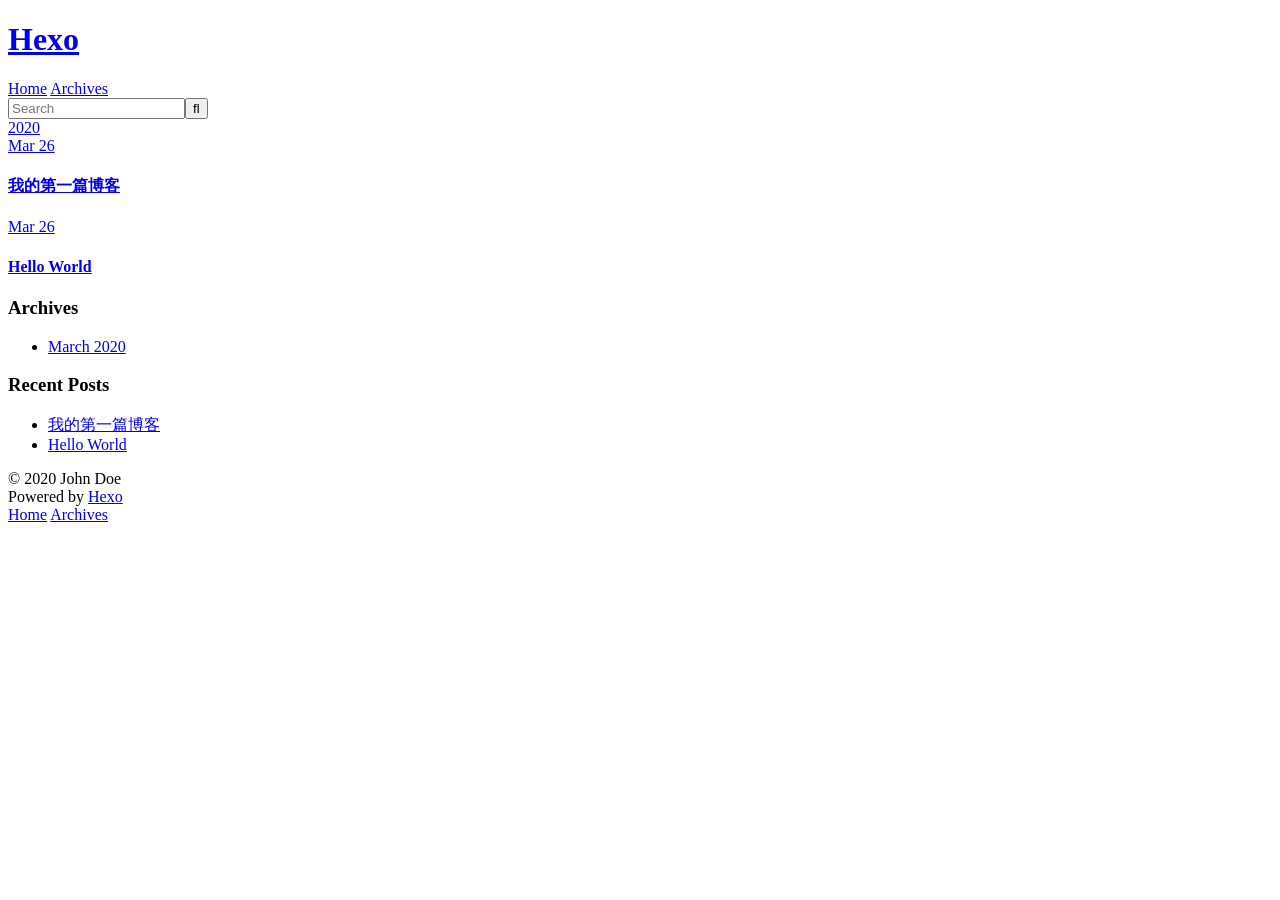
==== archives/index.html @ c248e0e6 "Site updated: 2020-03-26 23:31:23" ====
<!DOCTYPE html>
<html>
<head>
  <meta charset="utf-8">
  

  
  <title>Archives | Hexo</title>
  <meta name="viewport" content="width=device-width, initial-scale=1, maximum-scale=1">
  <meta property="og:type" content="website">
<meta property="og:title" content="Hexo">
<meta property="og:url" content="http://yoursite.com/archives/index.html">
<meta property="og:site_name" content="Hexo">
<meta property="og:locale" content="en_US">
<meta property="article:author" content="John Doe">
<meta name="twitter:card" content="summary">
  
    <link rel="alternate" href="/atom.xml" title="Hexo" type="application/atom+xml">
  
  
    <link rel="icon" href="/favicon.png">
  
  
    <link href="//fonts.googleapis.com/css?family=Source+Code+Pro" rel="stylesheet" type="text/css">
  
  
<link rel="stylesheet" href="/css/style.css">

<meta name="generator" content="Hexo 4.2.0"></head>

<body>
  <div id="container">
    <div id="wrap">
      <header id="header">
  <div id="banner"></div>
  <div id="header-outer" class="outer">
    <div id="header-title" class="inner">
      <h1 id="logo-wrap">
        <a href="/" id="logo">Hexo</a>
      </h1>
      
    </div>
    <div id="header-inner" class="inner">
      <nav id="main-nav">
        <a id="main-nav-toggle" class="nav-icon"></a>
        
          <a class="main-nav-link" href="/">Home</a>
        
          <a class="main-nav-link" href="/archives">Archives</a>
        
      </nav>
      <nav id="sub-nav">
        
          <a id="nav-rss-link" class="nav-icon" href="/atom.xml" title="RSS Feed"></a>
        
        <a id="nav-search-btn" class="nav-icon" title="Search"></a>
      </nav>
      <div id="search-form-wrap">
        <form action="//google.com/search" method="get" accept-charset="UTF-8" class="search-form"><input type="search" name="q" class="search-form-input" placeholder="Search"><button type="submit" class="search-form-submit">&#xF002;</button><input type="hidden" name="sitesearch" value="http://yoursite.com"></form>
      </div>
    </div>
  </div>
</header>
      <div class="outer">
        <section id="main">
  
  
    
    
      
      
      <section class="archives-wrap">
        <div class="archive-year-wrap">
          <a href="/archives/2020" class="archive-year">2020</a>
        </div>
        <div class="archives">
    
    <article class="archive-article archive-type-post">
  <div class="archive-article-inner">
    <header class="archive-article-header">
      <a href="/2020/03/26/%E6%88%91%E7%9A%84%E7%AC%AC%E4%B8%80%E7%AF%87%E5%8D%9A%E5%AE%A2/" class="archive-article-date">
  <time datetime="2020-03-26T15:12:31.000Z" itemprop="datePublished">Mar 26</time>
</a>
      
  
    <h1 itemprop="name">
      <a class="archive-article-title" href="/2020/03/26/%E6%88%91%E7%9A%84%E7%AC%AC%E4%B8%80%E7%AF%87%E5%8D%9A%E5%AE%A2/">我的第一篇博客</a>
    </h1>
  

    </header>
  </div>
</article>
  
    
    
    <article class="archive-article archive-type-post">
  <div class="archive-article-inner">
    <header class="archive-article-header">
      <a href="/2020/03/26/hello-world/" class="archive-article-date">
  <time datetime="2020-03-26T14:30:12.957Z" itemprop="datePublished">Mar 26</time>
</a>
      
  
    <h1 itemprop="name">
      <a class="archive-article-title" href="/2020/03/26/hello-world/">Hello World</a>
    </h1>
  

    </header>
  </div>
</article>
  
  
    </div></section>
  


</section>
        
          <aside id="sidebar">
  
    

  
    

  
    
  
    
  <div class="widget-wrap">
    <h3 class="widget-title">Archives</h3>
    <div class="widget">
      <ul class="archive-list"><li class="archive-list-item"><a class="archive-list-link" href="/archives/2020/03/">March 2020</a></li></ul>
    </div>
  </div>


  
    
  <div class="widget-wrap">
    <h3 class="widget-title">Recent Posts</h3>
    <div class="widget">
      <ul>
        
          <li>
            <a href="/2020/03/26/%E6%88%91%E7%9A%84%E7%AC%AC%E4%B8%80%E7%AF%87%E5%8D%9A%E5%AE%A2/">我的第一篇博客</a>
          </li>
        
          <li>
            <a href="/2020/03/26/hello-world/">Hello World</a>
          </li>
        
      </ul>
    </div>
  </div>

  
</aside>
        
      </div>
      <footer id="footer">
  
  <div class="outer">
    <div id="footer-info" class="inner">
      &copy; 2020 John Doe<br>
      Powered by <a href="http://hexo.io/" target="_blank">Hexo</a>
    </div>
  </div>
</footer>
    </div>
    <nav id="mobile-nav">
  
    <a href="/" class="mobile-nav-link">Home</a>
  
    <a href="/archives" class="mobile-nav-link">Archives</a>
  
</nav>
    

<script src="//ajax.googleapis.com/ajax/libs/jquery/2.0.3/jquery.min.js"></script>


  
<link rel="stylesheet" href="/fancybox/jquery.fancybox.css">

  
<script src="/fancybox/jquery.fancybox.pack.js"></script>




<script src="/js/script.js"></script>




  </div>
</body>
</html>
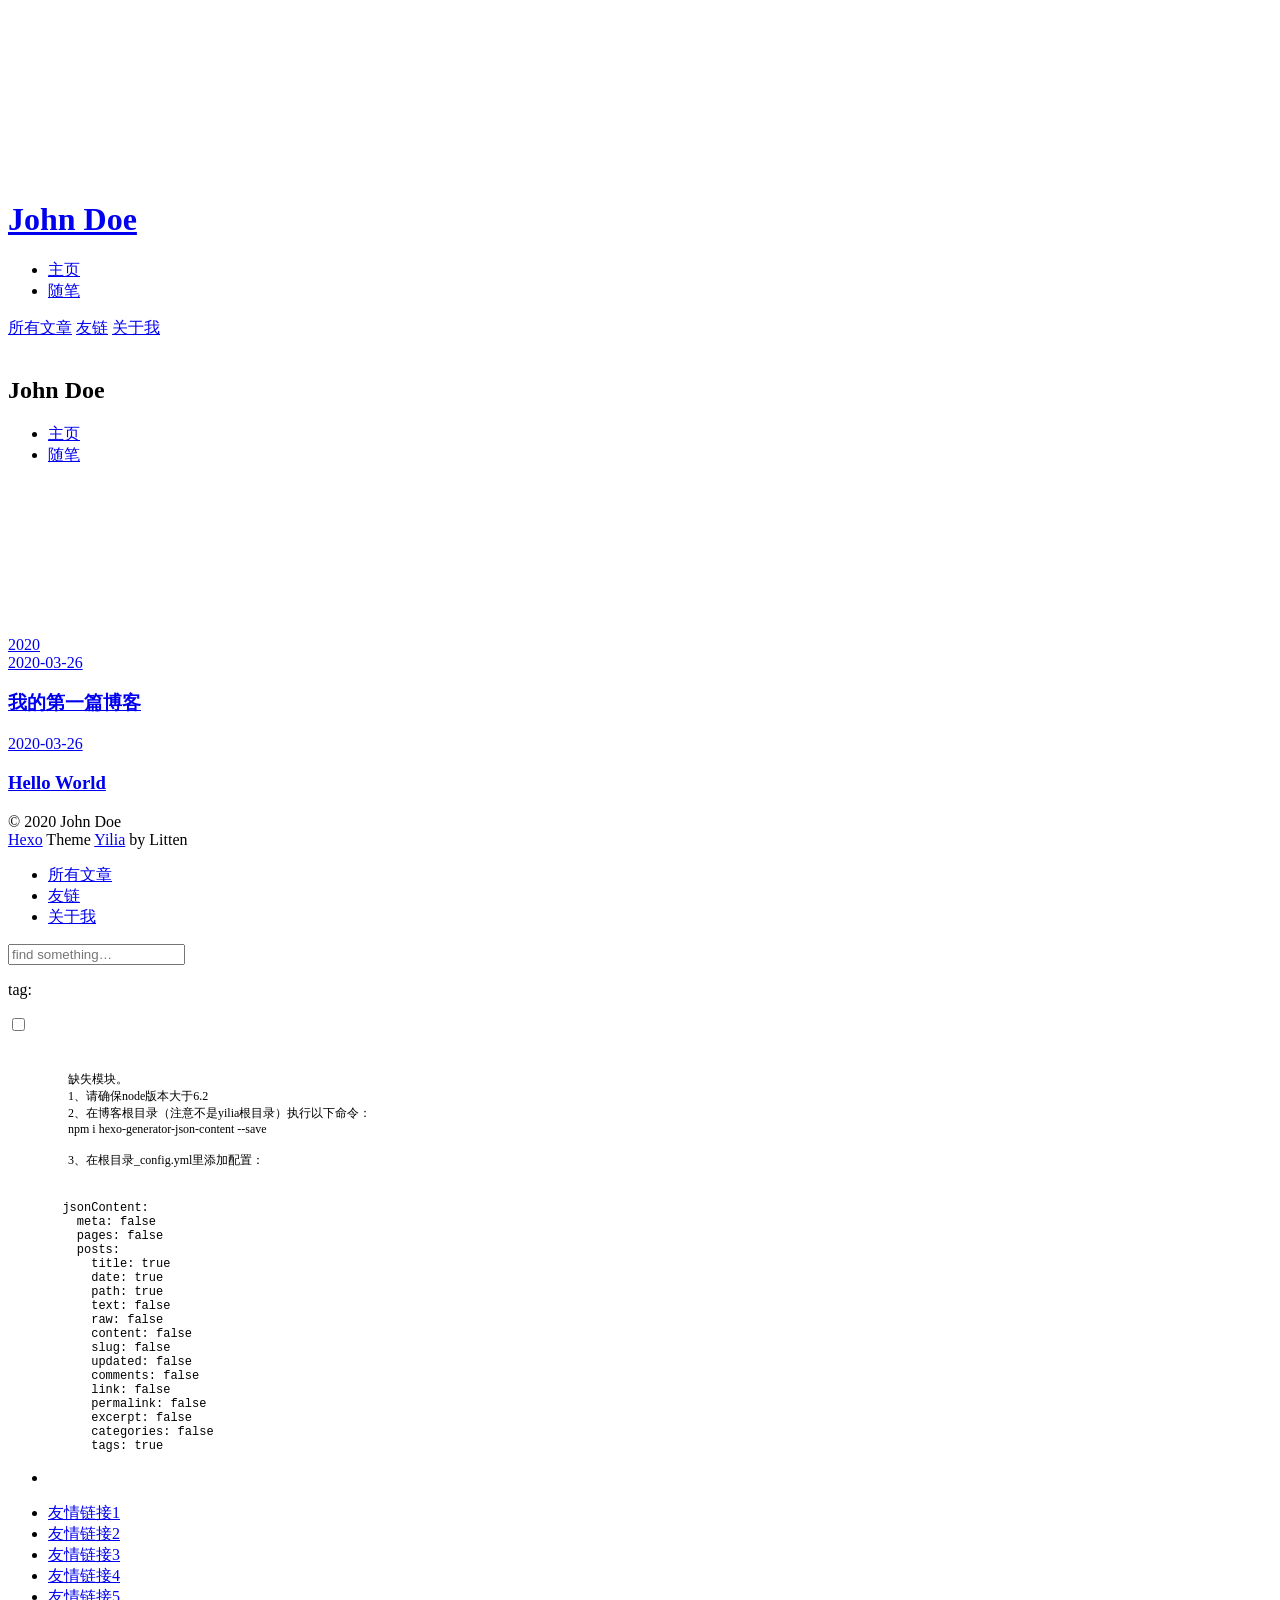
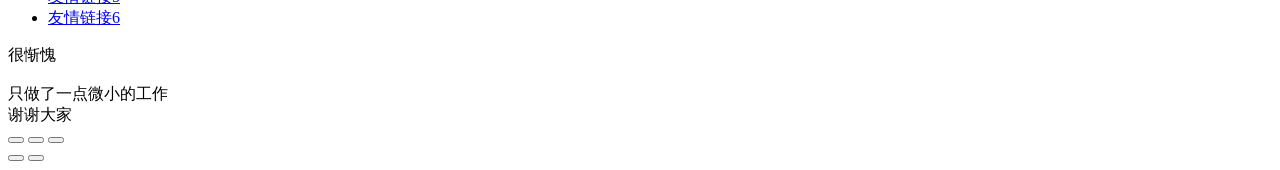
==== commit 801e8a35: "Site updated: 2020-03-26 23:58:21" ====
--- a/archives/index.html
+++ b/archives/index.html
@@ -3,8 +3,9 @@
 <head>
   <meta charset="utf-8">
   
-
-  
+  <meta name="renderer" content="webkit">
+  <meta http-equiv="X-UA-Compatible" content="IE=edge" >
+  <link rel="dns-prefetch" href="http://yoursite.com">
   <title>Archives | Hexo</title>
   <meta name="viewport" content="width=device-width, initial-scale=1, maximum-scale=1">
   <meta property="og:type" content="website">
@@ -15,54 +16,141 @@
 <meta property="article:author" content="John Doe">
 <meta name="twitter:card" content="summary">
   
-    <link rel="alternate" href="/atom.xml" title="Hexo" type="application/atom+xml">
+    <link rel="alternative" href="/atom.xml" title="Hexo" type="application/atom+xml">
   
   
     <link rel="icon" href="/favicon.png">
   
-  
-    <link href="//fonts.googleapis.com/css?family=Source+Code+Pro" rel="stylesheet" type="text/css">
-  
-  
-<link rel="stylesheet" href="/css/style.css">
+  <link rel="stylesheet" type="text/css" href="/./main.0cf68a.css">
+  <style type="text/css">
+  
+    #container.show {
+      background: linear-gradient(200deg,#a0cfe4,#e8c37e);
+    }
+  </style>
+  
+
+  
 
 <meta name="generator" content="Hexo 4.2.0"></head>
 
 <body>
-  <div id="container">
-    <div id="wrap">
-      <header id="header">
-  <div id="banner"></div>
-  <div id="header-outer" class="outer">
-    <div id="header-title" class="inner">
-      <h1 id="logo-wrap">
-        <a href="/" id="logo">Hexo</a>
-      </h1>
-      
+  <div id="container" q-class="show:isCtnShow">
+    <canvas id="anm-canvas" class="anm-canvas"></canvas>
+    <div class="left-col" q-class="show:isShow">
+      
+<div class="overlay" style="background: #4d4d4d"></div>
+<div class="intrude-less">
+	<header id="header" class="inner">
+		<a href="/" class="profilepic">
+			<img src="" class="js-avatar">
+		</a>
+		<hgroup>
+		  <h1 class="header-author"><a href="/">John Doe</a></h1>
+		</hgroup>
+		
+
+		<nav class="header-menu">
+			<ul>
+			
+				<li><a href="/">主页</a></li>
+	        
+				<li><a href="/tags/%E9%9A%8F%E7%AC%94/">随笔</a></li>
+	        
+			</ul>
+		</nav>
+		<nav class="header-smart-menu">
+    		
+    			
+    			<a q-on="click: openSlider(e, 'innerArchive')" href="javascript:void(0)">所有文章</a>
+    			
+            
+    			
+    			<a q-on="click: openSlider(e, 'friends')" href="javascript:void(0)">友链</a>
+    			
+            
+    			
+    			<a q-on="click: openSlider(e, 'aboutme')" href="javascript:void(0)">关于我</a>
+    			
+            
+		</nav>
+		<nav class="header-nav">
+			<div class="social">
+				
+					<a class="github" target="_blank" href="#" title="github"><i class="icon-github"></i></a>
+		        
+					<a class="weibo" target="_blank" href="#" title="weibo"><i class="icon-weibo"></i></a>
+		        
+					<a class="rss" target="_blank" href="#" title="rss"><i class="icon-rss"></i></a>
+		        
+					<a class="zhihu" target="_blank" href="#" title="zhihu"><i class="icon-zhihu"></i></a>
+		        
+			</div>
+		</nav>
+	</header>		
+</div>
+
     </div>
-    <div id="header-inner" class="inner">
-      <nav id="main-nav">
-        <a id="main-nav-toggle" class="nav-icon"></a>
-        
-          <a class="main-nav-link" href="/">Home</a>
-        
-          <a class="main-nav-link" href="/archives">Archives</a>
-        
-      </nav>
-      <nav id="sub-nav">
-        
-          <a id="nav-rss-link" class="nav-icon" href="/atom.xml" title="RSS Feed"></a>
-        
-        <a id="nav-search-btn" class="nav-icon" title="Search"></a>
-      </nav>
-      <div id="search-form-wrap">
-        <form action="//google.com/search" method="get" accept-charset="UTF-8" class="search-form"><input type="search" name="q" class="search-form-input" placeholder="Search"><button type="submit" class="search-form-submit">&#xF002;</button><input type="hidden" name="sitesearch" value="http://yoursite.com"></form>
-      </div>
-    </div>
-  </div>
-</header>
-      <div class="outer">
-        <section id="main">
+    <div class="mid-col" q-class="show:isShow,hide:isShow|isFalse">
+      
+<nav id="mobile-nav">
+  	<div class="overlay js-overlay" style="background: #4d4d4d"></div>
+	<div class="btnctn js-mobile-btnctn">
+  		<div class="slider-trigger list" q-on="click: openSlider(e)"><i class="icon icon-sort"></i></div>
+	</div>
+	<div class="intrude-less">
+		<header id="header" class="inner">
+			<div class="profilepic">
+				<img src="" class="js-avatar">
+			</div>
+			<hgroup>
+			  <h1 class="header-author js-header-author">John Doe</h1>
+			</hgroup>
+			
+			
+			
+				
+			
+				
+			
+			
+			
+			<nav class="header-nav">
+				<div class="social">
+					
+						<a class="github" target="_blank" href="#" title="github"><i class="icon-github"></i></a>
+			        
+						<a class="weibo" target="_blank" href="#" title="weibo"><i class="icon-weibo"></i></a>
+			        
+						<a class="rss" target="_blank" href="#" title="rss"><i class="icon-rss"></i></a>
+			        
+						<a class="zhihu" target="_blank" href="#" title="zhihu"><i class="icon-zhihu"></i></a>
+			        
+				</div>
+			</nav>
+
+			<nav class="header-menu js-header-menu">
+				<ul style="width: 50%">
+				
+				
+					<li style="width: 50%"><a href="/">主页</a></li>
+		        
+					<li style="width: 50%"><a href="/tags/%E9%9A%8F%E7%AC%94/">随笔</a></li>
+		        
+				</ul>
+			</nav>
+		</header>				
+	</div>
+	<div class="mobile-mask" style="display:none" q-show="isShow"></div>
+</nav>
+
+      <div id="wrapper" class="body-wrap">
+        <div class="menu-l">
+          <div class="canvas-wrap">
+            <canvas data-colors="#eaeaea" data-sectionHeight="100" data-contentId="js-content" id="myCanvas1" class="anm-canvas"></canvas>
+          </div>
+          <div id="js-content" class="content-ll">
+            
   
   
     
@@ -78,16 +166,24 @@
     <article class="archive-article archive-type-post">
   <div class="archive-article-inner">
     <header class="archive-article-header">
-      <a href="/2020/03/26/%E6%88%91%E7%9A%84%E7%AC%AC%E4%B8%80%E7%AF%87%E5%8D%9A%E5%AE%A2/" class="archive-article-date">
-  <time datetime="2020-03-26T15:12:31.000Z" itemprop="datePublished">Mar 26</time>
+      	<div class="article-meta">
+	      	<a href="/2020/03/26/%E6%88%91%E7%9A%84%E7%AC%AC%E4%B8%80%E7%AF%87%E5%8D%9A%E5%AE%A2/" class="archive-article-date">
+  	<time datetime="2020-03-26T15:12:31.000Z" itemprop="datePublished"><i class="icon-calendar icon"></i>2020-03-26</time>
 </a>
-      
+        </div>
+    	 
   
     <h1 itemprop="name">
       <a class="archive-article-title" href="/2020/03/26/%E6%88%91%E7%9A%84%E7%AC%AC%E4%B8%80%E7%AF%87%E5%8D%9A%E5%AE%A2/">我的第一篇博客</a>
     </h1>
   
 
+        <div class="article-info info-on-right">
+          
+          
+
+        </div>
+        <div class="clearfix"></div>
     </header>
   </div>
 </article>
@@ -97,16 +193,24 @@
     <article class="archive-article archive-type-post">
   <div class="archive-article-inner">
     <header class="archive-article-header">
-      <a href="/2020/03/26/hello-world/" class="archive-article-date">
-  <time datetime="2020-03-26T14:30:12.957Z" itemprop="datePublished">Mar 26</time>
+      	<div class="article-meta">
+	      	<a href="/2020/03/26/hello-world/" class="archive-article-date">
+  	<time datetime="2020-03-26T14:30:12.957Z" itemprop="datePublished"><i class="icon-calendar icon"></i>2020-03-26</time>
 </a>
-      
+        </div>
+    	 
   
     <h1 itemprop="name">
       <a class="archive-article-title" href="/2020/03/26/hello-world/">Hello World</a>
     </h1>
   
 
+        <div class="article-info info-on-right">
+          
+          
+
+        </div>
+        <div class="clearfix"></div>
     </header>
   </div>
 </article>
@@ -115,87 +219,252 @@
     </div></section>
   
 
-
-</section>
-        
-          <aside id="sidebar">
-  
-    
-
-  
-    
-
-  
-    
-  
-    
-  <div class="widget-wrap">
-    <h3 class="widget-title">Archives</h3>
-    <div class="widget">
-      <ul class="archive-list"><li class="archive-list-item"><a class="archive-list-link" href="/archives/2020/03/">March 2020</a></li></ul>
-    </div>
-  </div>
-
-
-  
-    
-  <div class="widget-wrap">
-    <h3 class="widget-title">Recent Posts</h3>
-    <div class="widget">
-      <ul>
-        
-          <li>
-            <a href="/2020/03/26/%E6%88%91%E7%9A%84%E7%AC%AC%E4%B8%80%E7%AF%87%E5%8D%9A%E5%AE%A2/">我的第一篇博客</a>
-          </li>
-        
-          <li>
-            <a href="/2020/03/26/hello-world/">Hello World</a>
-          </li>
-        
-      </ul>
-    </div>
-  </div>
-
-  
-</aside>
-        
+    
+
+
+          </div>
+        </div>
       </div>
       <footer id="footer">
-  
   <div class="outer">
-    <div id="footer-info" class="inner">
-      &copy; 2020 John Doe<br>
-      Powered by <a href="http://hexo.io/" target="_blank">Hexo</a>
+    <div id="footer-info">
+    	<div class="footer-left">
+    		&copy; 2020 John Doe
+    	</div>
+      	<div class="footer-right">
+      		<a href="http://hexo.io/" target="_blank">Hexo</a>  Theme <a href="https://github.com/litten/hexo-theme-yilia" target="_blank">Yilia</a> by Litten
+      	</div>
     </div>
   </div>
 </footer>
     </div>
-    <nav id="mobile-nav">
-  
-    <a href="/" class="mobile-nav-link">Home</a>
-  
-    <a href="/archives" class="mobile-nav-link">Archives</a>
-  
-</nav>
-    
-
-<script src="//ajax.googleapis.com/ajax/libs/jquery/2.0.3/jquery.min.js"></script>
-
-
-  
-<link rel="stylesheet" href="/fancybox/jquery.fancybox.css">
-
-  
-<script src="/fancybox/jquery.fancybox.pack.js"></script>
-
-
-
-
-<script src="/js/script.js"></script>
-
-
-
-
+    <script>
+	var yiliaConfig = {
+		mathjax: false,
+		isHome: false,
+		isPost: false,
+		isArchive: true,
+		isTag: false,
+		isCategory: false,
+		open_in_new: false,
+		toc_hide_index: true,
+		root: "/",
+		innerArchive: true,
+		showTags: false
+	}
+</script>
+
+<script>!function(t){function n(e){if(r[e])return r[e].exports;var i=r[e]={exports:{},id:e,loaded:!1};return t[e].call(i.exports,i,i.exports,n),i.loaded=!0,i.exports}var r={};n.m=t,n.c=r,n.p="./",n(0)}([function(t,n,r){r(195),t.exports=r(191)},function(t,n,r){var e=r(3),i=r(52),o=r(27),u=r(28),c=r(53),f="prototype",a=function(t,n,r){var s,l,h,v,p=t&a.F,d=t&a.G,y=t&a.S,g=t&a.P,b=t&a.B,m=d?e:y?e[n]||(e[n]={}):(e[n]||{})[f],x=d?i:i[n]||(i[n]={}),w=x[f]||(x[f]={});d&&(r=n);for(s in r)l=!p&&m&&void 0!==m[s],h=(l?m:r)[s],v=b&&l?c(h,e):g&&"function"==typeof h?c(Function.call,h):h,m&&u(m,s,h,t&a.U),x[s]!=h&&o(x,s,v),g&&w[s]!=h&&(w[s]=h)};e.core=i,a.F=1,a.G=2,a.S=4,a.P=8,a.B=16,a.W=32,a.U=64,a.R=128,t.exports=a},function(t,n,r){var e=r(6);t.exports=function(t){if(!e(t))throw TypeError(t+" is not an object!");return t}},function(t,n){var r=t.exports="undefined"!=typeof window&&window.Math==Math?window:"undefined"!=typeof self&&self.Math==Math?self:Function("return this")();"number"==typeof __g&&(__g=r)},function(t,n){t.exports=function(t){try{return!!t()}catch(t){return!0}}},function(t,n){var r=t.exports="undefined"!=typeof window&&window.Math==Math?window:"undefined"!=typeof self&&self.Math==Math?self:Function("return this")();"number"==typeof __g&&(__g=r)},function(t,n){t.exports=function(t){return"object"==typeof t?null!==t:"function"==typeof t}},function(t,n,r){var e=r(126)("wks"),i=r(76),o=r(3).Symbol,u="function"==typeof o;(t.exports=function(t){return e[t]||(e[t]=u&&o[t]||(u?o:i)("Symbol."+t))}).store=e},function(t,n){var r={}.hasOwnProperty;t.exports=function(t,n){return r.call(t,n)}},function(t,n,r){var e=r(94),i=r(33);t.exports=function(t){return e(i(t))}},function(t,n,r){t.exports=!r(4)(function(){return 7!=Object.defineProperty({},"a",{get:function(){return 7}}).a})},function(t,n,r){var e=r(2),i=r(167),o=r(50),u=Object.defineProperty;n.f=r(10)?Object.defineProperty:function(t,n,r){if(e(t),n=o(n,!0),e(r),i)try{return u(t,n,r)}catch(t){}if("get"in r||"set"in r)throw TypeError("Accessors not supported!");return"value"in r&&(t[n]=r.value),t}},function(t,n,r){t.exports=!r(18)(function(){return 7!=Object.defineProperty({},"a",{get:function(){return 7}}).a})},function(t,n,r){var e=r(14),i=r(22);t.exports=r(12)?function(t,n,r){return e.f(t,n,i(1,r))}:function(t,n,r){return t[n]=r,t}},function(t,n,r){var e=r(20),i=r(58),o=r(42),u=Object.defineProperty;n.f=r(12)?Object.defineProperty:function(t,n,r){if(e(t),n=o(n,!0),e(r),i)try{return u(t,n,r)}catch(t){}if("get"in r||"set"in r)throw TypeError("Accessors not supported!");return"value"in r&&(t[n]=r.value),t}},function(t,n,r){var e=r(40)("wks"),i=r(23),o=r(5).Symbol,u="function"==typeof o;(t.exports=function(t){return e[t]||(e[t]=u&&o[t]||(u?o:i)("Symbol."+t))}).store=e},function(t,n,r){var e=r(67),i=Math.min;t.exports=function(t){return t>0?i(e(t),9007199254740991):0}},function(t,n,r){var e=r(46);t.exports=function(t){return Object(e(t))}},function(t,n){t.exports=function(t){try{return!!t()}catch(t){return!0}}},function(t,n,r){var e=r(63),i=r(34);t.exports=Object.keys||function(t){return e(t,i)}},function(t,n,r){var e=r(21);t.exports=function(t){if(!e(t))throw TypeError(t+" is not an object!");return t}},function(t,n){t.exports=function(t){return"object"==typeof t?null!==t:"function"==typeof t}},function(t,n){t.exports=function(t,n){return{enumerable:!(1&t),configurable:!(2&t),writable:!(4&t),value:n}}},function(t,n){var r=0,e=Math.random();t.exports=function(t){return"Symbol(".concat(void 0===t?"":t,")_",(++r+e).toString(36))}},function(t,n){var r={}.hasOwnProperty;t.exports=function(t,n){return r.call(t,n)}},function(t,n){var r=t.exports={version:"2.4.0"};"number"==typeof __e&&(__e=r)},function(t,n){t.exports=function(t){if("function"!=typeof t)throw TypeError(t+" is not a function!");return t}},function(t,n,r){var e=r(11),i=r(66);t.exports=r(10)?function(t,n,r){return e.f(t,n,i(1,r))}:function(t,n,r){return t[n]=r,t}},function(t,n,r){var e=r(3),i=r(27),o=r(24),u=r(76)("src"),c="toString",f=Function[c],a=(""+f).split(c);r(52).inspectSource=function(t){return f.call(t)},(t.exports=function(t,n,r,c){var f="function"==typeof r;f&&(o(r,"name")||i(r,"name",n)),t[n]!==r&&(f&&(o(r,u)||i(r,u,t[n]?""+t[n]:a.join(String(n)))),t===e?t[n]=r:c?t[n]?t[n]=r:i(t,n,r):(delete t[n],i(t,n,r)))})(Function.prototype,c,function(){return"function"==typeof this&&this[u]||f.call(this)})},function(t,n,r){var e=r(1),i=r(4),o=r(46),u=function(t,n,r,e){var i=String(o(t)),u="<"+n;return""!==r&&(u+=" "+r+'="'+String(e).replace(/"/g,"&quot;")+'"'),u+">"+i+"</"+n+">"};t.exports=function(t,n){var r={};r[t]=n(u),e(e.P+e.F*i(function(){var n=""[t]('"');return n!==n.toLowerCase()||n.split('"').length>3}),"String",r)}},function(t,n,r){var e=r(115),i=r(46);t.exports=function(t){return e(i(t))}},function(t,n,r){var e=r(116),i=r(66),o=r(30),u=r(50),c=r(24),f=r(167),a=Object.getOwnPropertyDescriptor;n.f=r(10)?a:function(t,n){if(t=o(t),n=u(n,!0),f)try{return a(t,n)}catch(t){}if(c(t,n))return i(!e.f.call(t,n),t[n])}},function(t,n,r){var e=r(24),i=r(17),o=r(145)("IE_PROTO"),u=Object.prototype;t.exports=Object.getPrototypeOf||function(t){return t=i(t),e(t,o)?t[o]:"function"==typeof t.constructor&&t instanceof t.constructor?t.constructor.prototype:t instanceof Object?u:null}},function(t,n){t.exports=function(t){if(void 0==t)throw TypeError("Can't call method on  "+t);return t}},function(t,n){t.exports="constructor,hasOwnProperty,isPrototypeOf,propertyIsEnumerable,toLocaleString,toString,valueOf".split(",")},function(t,n){t.exports={}},function(t,n){t.exports=!0},function(t,n){n.f={}.propertyIsEnumerable},function(t,n,r){var e=r(14).f,i=r(8),o=r(15)("toStringTag");t.exports=function(t,n,r){t&&!i(t=r?t:t.prototype,o)&&e(t,o,{configurable:!0,value:n})}},function(t,n,r){var e=r(40)("keys"),i=r(23);t.exports=function(t){return e[t]||(e[t]=i(t))}},function(t,n,r){var e=r(5),i="__core-js_shared__",o=e[i]||(e[i]={});t.exports=function(t){return o[t]||(o[t]={})}},function(t,n){var r=Math.ceil,e=Math.floor;t.exports=function(t){return isNaN(t=+t)?0:(t>0?e:r)(t)}},function(t,n,r){var e=r(21);t.exports=function(t,n){if(!e(t))return t;var r,i;if(n&&"function"==typeof(r=t.toString)&&!e(i=r.call(t)))return i;if("function"==typeof(r=t.valueOf)&&!e(i=r.call(t)))return i;if(!n&&"function"==typeof(r=t.toString)&&!e(i=r.call(t)))return i;throw TypeError("Can't convert object to primitive value")}},function(t,n,r){var e=r(5),i=r(25),o=r(36),u=r(44),c=r(14).f;t.exports=function(t){var n=i.Symbol||(i.Symbol=o?{}:e.Symbol||{});"_"==t.charAt(0)||t in n||c(n,t,{value:u.f(t)})}},function(t,n,r){n.f=r(15)},function(t,n){var r={}.toString;t.exports=function(t){return r.call(t).slice(8,-1)}},function(t,n){t.exports=function(t){if(void 0==t)throw TypeError("Can't call method on  "+t);return t}},function(t,n,r){var e=r(4);t.exports=function(t,n){return!!t&&e(function(){n?t.call(null,function(){},1):t.call(null)})}},function(t,n,r){var e=r(53),i=r(115),o=r(17),u=r(16),c=r(203);t.exports=function(t,n){var r=1==t,f=2==t,a=3==t,s=4==t,l=6==t,h=5==t||l,v=n||c;return function(n,c,p){for(var d,y,g=o(n),b=i(g),m=e(c,p,3),x=u(b.length),w=0,S=r?v(n,x):f?v(n,0):void 0;x>w;w++)if((h||w in b)&&(d=b[w],y=m(d,w,g),t))if(r)S[w]=y;else if(y)switch(t){case 3:return!0;case 5:return d;case 6:return w;case 2:S.push(d)}else if(s)return!1;return l?-1:a||s?s:S}}},function(t,n,r){var e=r(1),i=r(52),o=r(4);t.exports=function(t,n){var r=(i.Object||{})[t]||Object[t],u={};u[t]=n(r),e(e.S+e.F*o(function(){r(1)}),"Object",u)}},function(t,n,r){var e=r(6);t.exports=function(t,n){if(!e(t))return t;var r,i;if(n&&"function"==typeof(r=t.toString)&&!e(i=r.call(t)))return i;if("function"==typeof(r=t.valueOf)&&!e(i=r.call(t)))return i;if(!n&&"function"==typeof(r=t.toString)&&!e(i=r.call(t)))return i;throw TypeError("Can't convert object to primitive value")}},function(t,n,r){var e=r(5),i=r(25),o=r(91),u=r(13),c="prototype",f=function(t,n,r){var a,s,l,h=t&f.F,v=t&f.G,p=t&f.S,d=t&f.P,y=t&f.B,g=t&f.W,b=v?i:i[n]||(i[n]={}),m=b[c],x=v?e:p?e[n]:(e[n]||{})[c];v&&(r=n);for(a in r)(s=!h&&x&&void 0!==x[a])&&a in b||(l=s?x[a]:r[a],b[a]=v&&"function"!=typeof x[a]?r[a]:y&&s?o(l,e):g&&x[a]==l?function(t){var n=function(n,r,e){if(this instanceof t){switch(arguments.length){case 0:return new t;case 1:return new t(n);case 2:return new t(n,r)}return new t(n,r,e)}return t.apply(this,arguments)};return n[c]=t[c],n}(l):d&&"function"==typeof l?o(Function.call,l):l,d&&((b.virtual||(b.virtual={}))[a]=l,t&f.R&&m&&!m[a]&&u(m,a,l)))};f.F=1,f.G=2,f.S=4,f.P=8,f.B=16,f.W=32,f.U=64,f.R=128,t.exports=f},function(t,n){var r=t.exports={version:"2.4.0"};"number"==typeof __e&&(__e=r)},function(t,n,r){var e=r(26);t.exports=function(t,n,r){if(e(t),void 0===n)return t;switch(r){case 1:return function(r){return t.call(n,r)};case 2:return function(r,e){return t.call(n,r,e)};case 3:return function(r,e,i){return t.call(n,r,e,i)}}return function(){return t.apply(n,arguments)}}},function(t,n,r){var e=r(183),i=r(1),o=r(126)("metadata"),u=o.store||(o.store=new(r(186))),c=function(t,n,r){var i=u.get(t);if(!i){if(!r)return;u.set(t,i=new e)}var o=i.get(n);if(!o){if(!r)return;i.set(n,o=new e)}return o},f=function(t,n,r){var e=c(n,r,!1);return void 0!==e&&e.has(t)},a=function(t,n,r){var e=c(n,r,!1);return void 0===e?void 0:e.get(t)},s=function(t,n,r,e){c(r,e,!0).set(t,n)},l=function(t,n){var r=c(t,n,!1),e=[];return r&&r.forEach(function(t,n){e.push(n)}),e},h=function(t){return void 0===t||"symbol"==typeof t?t:String(t)},v=function(t){i(i.S,"Reflect",t)};t.exports={store:u,map:c,has:f,get:a,set:s,keys:l,key:h,exp:v}},function(t,n,r){"use strict";if(r(10)){var e=r(69),i=r(3),o=r(4),u=r(1),c=r(127),f=r(152),a=r(53),s=r(68),l=r(66),h=r(27),v=r(73),p=r(67),d=r(16),y=r(75),g=r(50),b=r(24),m=r(180),x=r(114),w=r(6),S=r(17),_=r(137),O=r(70),E=r(32),P=r(71).f,j=r(154),F=r(76),M=r(7),A=r(48),N=r(117),T=r(146),I=r(155),k=r(80),L=r(123),R=r(74),C=r(130),D=r(160),U=r(11),W=r(31),G=U.f,B=W.f,V=i.RangeError,z=i.TypeError,q=i.Uint8Array,K="ArrayBuffer",J="Shared"+K,Y="BYTES_PER_ELEMENT",H="prototype",$=Array[H],X=f.ArrayBuffer,Q=f.DataView,Z=A(0),tt=A(2),nt=A(3),rt=A(4),et=A(5),it=A(6),ot=N(!0),ut=N(!1),ct=I.values,ft=I.keys,at=I.entries,st=$.lastIndexOf,lt=$.reduce,ht=$.reduceRight,vt=$.join,pt=$.sort,dt=$.slice,yt=$.toString,gt=$.toLocaleString,bt=M("iterator"),mt=M("toStringTag"),xt=F("typed_constructor"),wt=F("def_constructor"),St=c.CONSTR,_t=c.TYPED,Ot=c.VIEW,Et="Wrong length!",Pt=A(1,function(t,n){return Tt(T(t,t[wt]),n)}),jt=o(function(){return 1===new q(new Uint16Array([1]).buffer)[0]}),Ft=!!q&&!!q[H].set&&o(function(){new q(1).set({})}),Mt=function(t,n){if(void 0===t)throw z(Et);var r=+t,e=d(t);if(n&&!m(r,e))throw V(Et);return e},At=function(t,n){var r=p(t);if(r<0||r%n)throw V("Wrong offset!");return r},Nt=function(t){if(w(t)&&_t in t)return t;throw z(t+" is not a typed array!")},Tt=function(t,n){if(!(w(t)&&xt in t))throw z("It is not a typed array constructor!");return new t(n)},It=function(t,n){return kt(T(t,t[wt]),n)},kt=function(t,n){for(var r=0,e=n.length,i=Tt(t,e);e>r;)i[r]=n[r++];return i},Lt=function(t,n,r){G(t,n,{get:function(){return this._d[r]}})},Rt=function(t){var n,r,e,i,o,u,c=S(t),f=arguments.length,s=f>1?arguments[1]:void 0,l=void 0!==s,h=j(c);if(void 0!=h&&!_(h)){for(u=h.call(c),e=[],n=0;!(o=u.next()).done;n++)e.push(o.value);c=e}for(l&&f>2&&(s=a(s,arguments[2],2)),n=0,r=d(c.length),i=Tt(this,r);r>n;n++)i[n]=l?s(c[n],n):c[n];return i},Ct=function(){for(var t=0,n=arguments.length,r=Tt(this,n);n>t;)r[t]=arguments[t++];return r},Dt=!!q&&o(function(){gt.call(new q(1))}),Ut=function(){return gt.apply(Dt?dt.call(Nt(this)):Nt(this),arguments)},Wt={copyWithin:function(t,n){return D.call(Nt(this),t,n,arguments.length>2?arguments[2]:void 0)},every:function(t){return rt(Nt(this),t,arguments.length>1?arguments[1]:void 0)},fill:function(t){return C.apply(Nt(this),arguments)},filter:function(t){return It(this,tt(Nt(this),t,arguments.length>1?arguments[1]:void 0))},find:function(t){return et(Nt(this),t,arguments.length>1?arguments[1]:void 0)},findIndex:function(t){return it(Nt(this),t,arguments.length>1?arguments[1]:void 0)},forEach:function(t){Z(Nt(this),t,arguments.length>1?arguments[1]:void 0)},indexOf:function(t){return ut(Nt(this),t,arguments.length>1?arguments[1]:void 0)},includes:function(t){return ot(Nt(this),t,arguments.length>1?arguments[1]:void 0)},join:function(t){return vt.apply(Nt(this),arguments)},lastIndexOf:function(t){return st.apply(Nt(this),arguments)},map:function(t){return Pt(Nt(this),t,arguments.length>1?arguments[1]:void 0)},reduce:function(t){return lt.apply(Nt(this),arguments)},reduceRight:function(t){return ht.apply(Nt(this),arguments)},reverse:function(){for(var t,n=this,r=Nt(n).length,e=Math.floor(r/2),i=0;i<e;)t=n[i],n[i++]=n[--r],n[r]=t;return n},some:function(t){return nt(Nt(this),t,arguments.length>1?arguments[1]:void 0)},sort:function(t){return pt.call(Nt(this),t)},subarray:function(t,n){var r=Nt(this),e=r.length,i=y(t,e);return new(T(r,r[wt]))(r.buffer,r.byteOffset+i*r.BYTES_PER_ELEMENT,d((void 0===n?e:y(n,e))-i))}},Gt=function(t,n){return It(this,dt.call(Nt(this),t,n))},Bt=function(t){Nt(this);var n=At(arguments[1],1),r=this.length,e=S(t),i=d(e.length),o=0;if(i+n>r)throw V(Et);for(;o<i;)this[n+o]=e[o++]},Vt={entries:function(){return at.call(Nt(this))},keys:function(){return ft.call(Nt(this))},values:function(){return ct.call(Nt(this))}},zt=function(t,n){return w(t)&&t[_t]&&"symbol"!=typeof n&&n in t&&String(+n)==String(n)},qt=function(t,n){return zt(t,n=g(n,!0))?l(2,t[n]):B(t,n)},Kt=function(t,n,r){return!(zt(t,n=g(n,!0))&&w(r)&&b(r,"value"))||b(r,"get")||b(r,"set")||r.configurable||b(r,"writable")&&!r.writable||b(r,"enumerable")&&!r.enumerable?G(t,n,r):(t[n]=r.value,t)};St||(W.f=qt,U.f=Kt),u(u.S+u.F*!St,"Object",{getOwnPropertyDescriptor:qt,defineProperty:Kt}),o(function(){yt.call({})})&&(yt=gt=function(){return vt.call(this)});var Jt=v({},Wt);v(Jt,Vt),h(Jt,bt,Vt.values),v(Jt,{slice:Gt,set:Bt,constructor:function(){},toString:yt,toLocaleString:Ut}),Lt(Jt,"buffer","b"),Lt(Jt,"byteOffset","o"),Lt(Jt,"byteLength","l"),Lt(Jt,"length","e"),G(Jt,mt,{get:function(){return this[_t]}}),t.exports=function(t,n,r,f){f=!!f;var a=t+(f?"Clamped":"")+"Array",l="Uint8Array"!=a,v="get"+t,p="set"+t,y=i[a],g=y||{},b=y&&E(y),m=!y||!c.ABV,S={},_=y&&y[H],j=function(t,r){var e=t._d;return e.v[v](r*n+e.o,jt)},F=function(t,r,e){var i=t._d;f&&(e=(e=Math.round(e))<0?0:e>255?255:255&e),i.v[p](r*n+i.o,e,jt)},M=function(t,n){G(t,n,{get:function(){return j(this,n)},set:function(t){return F(this,n,t)},enumerable:!0})};m?(y=r(function(t,r,e,i){s(t,y,a,"_d");var o,u,c,f,l=0,v=0;if(w(r)){if(!(r instanceof X||(f=x(r))==K||f==J))return _t in r?kt(y,r):Rt.call(y,r);o=r,v=At(e,n);var p=r.byteLength;if(void 0===i){if(p%n)throw V(Et);if((u=p-v)<0)throw V(Et)}else if((u=d(i)*n)+v>p)throw V(Et);c=u/n}else c=Mt(r,!0),u=c*n,o=new X(u);for(h(t,"_d",{b:o,o:v,l:u,e:c,v:new Q(o)});l<c;)M(t,l++)}),_=y[H]=O(Jt),h(_,"constructor",y)):L(function(t){new y(null),new y(t)},!0)||(y=r(function(t,r,e,i){s(t,y,a);var o;return w(r)?r instanceof X||(o=x(r))==K||o==J?void 0!==i?new g(r,At(e,n),i):void 0!==e?new g(r,At(e,n)):new g(r):_t in r?kt(y,r):Rt.call(y,r):new g(Mt(r,l))}),Z(b!==Function.prototype?P(g).concat(P(b)):P(g),function(t){t in y||h(y,t,g[t])}),y[H]=_,e||(_.constructor=y));var A=_[bt],N=!!A&&("values"==A.name||void 0==A.name),T=Vt.values;h(y,xt,!0),h(_,_t,a),h(_,Ot,!0),h(_,wt,y),(f?new y(1)[mt]==a:mt in _)||G(_,mt,{get:function(){return a}}),S[a]=y,u(u.G+u.W+u.F*(y!=g),S),u(u.S,a,{BYTES_PER_ELEMENT:n,from:Rt,of:Ct}),Y in _||h(_,Y,n),u(u.P,a,Wt),R(a),u(u.P+u.F*Ft,a,{set:Bt}),u(u.P+u.F*!N,a,Vt),u(u.P+u.F*(_.toString!=yt),a,{toString:yt}),u(u.P+u.F*o(function(){new y(1).slice()}),a,{slice:Gt}),u(u.P+u.F*(o(function(){return[1,2].toLocaleString()!=new y([1,2]).toLocaleString()})||!o(function(){_.toLocaleString.call([1,2])})),a,{toLocaleString:Ut}),k[a]=N?A:T,e||N||h(_,bt,T)}}else t.exports=function(){}},function(t,n){var r={}.toString;t.exports=function(t){return r.call(t).slice(8,-1)}},function(t,n,r){var e=r(21),i=r(5).document,o=e(i)&&e(i.createElement);t.exports=function(t){return o?i.createElement(t):{}}},function(t,n,r){t.exports=!r(12)&&!r(18)(function(){return 7!=Object.defineProperty(r(57)("div"),"a",{get:function(){return 7}}).a})},function(t,n,r){"use strict";var e=r(36),i=r(51),o=r(64),u=r(13),c=r(8),f=r(35),a=r(96),s=r(38),l=r(103),h=r(15)("iterator"),v=!([].keys&&"next"in[].keys()),p="keys",d="values",y=function(){return this};t.exports=function(t,n,r,g,b,m,x){a(r,n,g);var w,S,_,O=function(t){if(!v&&t in F)return F[t];switch(t){case p:case d:return function(){return new r(this,t)}}return function(){return new r(this,t)}},E=n+" Iterator",P=b==d,j=!1,F=t.prototype,M=F[h]||F["@@iterator"]||b&&F[b],A=M||O(b),N=b?P?O("entries"):A:void 0,T="Array"==n?F.entries||M:M;if(T&&(_=l(T.call(new t)))!==Object.prototype&&(s(_,E,!0),e||c(_,h)||u(_,h,y)),P&&M&&M.name!==d&&(j=!0,A=function(){return M.call(this)}),e&&!x||!v&&!j&&F[h]||u(F,h,A),f[n]=A,f[E]=y,b)if(w={values:P?A:O(d),keys:m?A:O(p),entries:N},x)for(S in w)S in F||o(F,S,w[S]);else i(i.P+i.F*(v||j),n,w);return w}},function(t,n,r){var e=r(20),i=r(100),o=r(34),u=r(39)("IE_PROTO"),c=function(){},f="prototype",a=function(){var t,n=r(57)("iframe"),e=o.length;for(n.style.display="none",r(93).appendChild(n),n.src="javascript:",t=n.contentWindow.document,t.open(),t.write("<script>document.F=Object<\/script>"),t.close(),a=t.F;e--;)delete a[f][o[e]];return a()};t.exports=Object.create||function(t,n){var r;return null!==t?(c[f]=e(t),r=new c,c[f]=null,r[u]=t):r=a(),void 0===n?r:i(r,n)}},function(t,n,r){var e=r(63),i=r(34).concat("length","prototype");n.f=Object.getOwnPropertyNames||function(t){return e(t,i)}},function(t,n){n.f=Object.getOwnPropertySymbols},function(t,n,r){var e=r(8),i=r(9),o=r(90)(!1),u=r(39)("IE_PROTO");t.exports=function(t,n){var r,c=i(t),f=0,a=[];for(r in c)r!=u&&e(c,r)&&a.push(r);for(;n.length>f;)e(c,r=n[f++])&&(~o(a,r)||a.push(r));return a}},function(t,n,r){t.exports=r(13)},function(t,n,r){var e=r(76)("meta"),i=r(6),o=r(24),u=r(11).f,c=0,f=Object.isExtensible||function(){return!0},a=!r(4)(function(){return f(Object.preventExtensions({}))}),s=function(t){u(t,e,{value:{i:"O"+ ++c,w:{}}})},l=function(t,n){if(!i(t))return"symbol"==typeof t?t:("string"==typeof t?"S":"P")+t;if(!o(t,e)){if(!f(t))return"F";if(!n)return"E";s(t)}return t[e].i},h=function(t,n){if(!o(t,e)){if(!f(t))return!0;if(!n)return!1;s(t)}return t[e].w},v=function(t){return a&&p.NEED&&f(t)&&!o(t,e)&&s(t),t},p=t.exports={KEY:e,NEED:!1,fastKey:l,getWeak:h,onFreeze:v}},function(t,n){t.exports=function(t,n){return{enumerable:!(1&t),configurable:!(2&t),writable:!(4&t),value:n}}},function(t,n){var r=Math.ceil,e=Math.floor;t.exports=function(t){return isNaN(t=+t)?0:(t>0?e:r)(t)}},function(t,n){t.exports=function(t,n,r,e){if(!(t instanceof n)||void 0!==e&&e in t)throw TypeError(r+": incorrect invocation!");return t}},function(t,n){t.exports=!1},function(t,n,r){var e=r(2),i=r(173),o=r(133),u=r(145)("IE_PROTO"),c=function(){},f="prototype",a=function(){var t,n=r(132)("iframe"),e=o.length;for(n.style.display="none",r(135).appendChild(n),n.src="javascript:",t=n.contentWindow.document,t.open(),t.write("<script>document.F=Object<\/script>"),t.close(),a=t.F;e--;)delete a[f][o[e]];return a()};t.exports=Object.create||function(t,n){var r;return null!==t?(c[f]=e(t),r=new c,c[f]=null,r[u]=t):r=a(),void 0===n?r:i(r,n)}},function(t,n,r){var e=r(175),i=r(133).concat("length","prototype");n.f=Object.getOwnPropertyNames||function(t){return e(t,i)}},function(t,n,r){var e=r(175),i=r(133);t.exports=Object.keys||function(t){return e(t,i)}},function(t,n,r){var e=r(28);t.exports=function(t,n,r){for(var i in n)e(t,i,n[i],r);return t}},function(t,n,r){"use strict";var e=r(3),i=r(11),o=r(10),u=r(7)("species");t.exports=function(t){var n=e[t];o&&n&&!n[u]&&i.f(n,u,{configurable:!0,get:function(){return this}})}},function(t,n,r){var e=r(67),i=Math.max,o=Math.min;t.exports=function(t,n){return t=e(t),t<0?i(t+n,0):o(t,n)}},function(t,n){var r=0,e=Math.random();t.exports=function(t){return"Symbol(".concat(void 0===t?"":t,")_",(++r+e).toString(36))}},function(t,n,r){var e=r(33);t.exports=function(t){return Object(e(t))}},function(t,n,r){var e=r(7)("unscopables"),i=Array.prototype;void 0==i[e]&&r(27)(i,e,{}),t.exports=function(t){i[e][t]=!0}},function(t,n,r){var e=r(53),i=r(169),o=r(137),u=r(2),c=r(16),f=r(154),a={},s={},n=t.exports=function(t,n,r,l,h){var v,p,d,y,g=h?function(){return t}:f(t),b=e(r,l,n?2:1),m=0;if("function"!=typeof g)throw TypeError(t+" is not iterable!");if(o(g)){for(v=c(t.length);v>m;m++)if((y=n?b(u(p=t[m])[0],p[1]):b(t[m]))===a||y===s)return y}else for(d=g.call(t);!(p=d.next()).done;)if((y=i(d,b,p.value,n))===a||y===s)return y};n.BREAK=a,n.RETURN=s},function(t,n){t.exports={}},function(t,n,r){var e=r(11).f,i=r(24),o=r(7)("toStringTag");t.exports=function(t,n,r){t&&!i(t=r?t:t.prototype,o)&&e(t,o,{configurable:!0,value:n})}},function(t,n,r){var e=r(1),i=r(46),o=r(4),u=r(150),c="["+u+"]",f="​+",a=RegExp("^"+c+c+"*"),s=RegExp(c+c+"*$"),l=function(t,n,r){var i={},c=o(function(){return!!u[t]()||f[t]()!=f}),a=i[t]=c?n(h):u[t];r&&(i[r]=a),e(e.P+e.F*c,"String",i)},h=l.trim=function(t,n){return t=String(i(t)),1&n&&(t=t.replace(a,"")),2&n&&(t=t.replace(s,"")),t};t.exports=l},function(t,n,r){t.exports={default:r(86),__esModule:!0}},function(t,n,r){t.exports={default:r(87),__esModule:!0}},function(t,n,r){"use strict";function e(t){return t&&t.__esModule?t:{default:t}}n.__esModule=!0;var i=r(84),o=e(i),u=r(83),c=e(u),f="function"==typeof c.default&&"symbol"==typeof o.default?function(t){return typeof t}:function(t){return t&&"function"==typeof c.default&&t.constructor===c.default&&t!==c.default.prototype?"symbol":typeof t};n.default="function"==typeof c.default&&"symbol"===f(o.default)?function(t){return void 0===t?"undefined":f(t)}:function(t){return t&&"function"==typeof c.default&&t.constructor===c.default&&t!==c.default.prototype?"symbol":void 0===t?"undefined":f(t)}},function(t,n,r){r(110),r(108),r(111),r(112),t.exports=r(25).Symbol},function(t,n,r){r(109),r(113),t.exports=r(44).f("iterator")},function(t,n){t.exports=function(t){if("function"!=typeof t)throw TypeError(t+" is not a function!");return t}},function(t,n){t.exports=function(){}},function(t,n,r){var e=r(9),i=r(106),o=r(105);t.exports=function(t){return function(n,r,u){var c,f=e(n),a=i(f.length),s=o(u,a);if(t&&r!=r){for(;a>s;)if((c=f[s++])!=c)return!0}else for(;a>s;s++)if((t||s in f)&&f[s]===r)return t||s||0;return!t&&-1}}},function(t,n,r){var e=r(88);t.exports=function(t,n,r){if(e(t),void 0===n)return t;switch(r){case 1:return function(r){return t.call(n,r)};case 2:return function(r,e){return t.call(n,r,e)};case 3:return function(r,e,i){return t.call(n,r,e,i)}}return function(){return t.apply(n,arguments)}}},function(t,n,r){var e=r(19),i=r(62),o=r(37);t.exports=function(t){var n=e(t),r=i.f;if(r)for(var u,c=r(t),f=o.f,a=0;c.length>a;)f.call(t,u=c[a++])&&n.push(u);return n}},function(t,n,r){t.exports=r(5).document&&document.documentElement},function(t,n,r){var e=r(56);t.exports=Object("z").propertyIsEnumerable(0)?Object:function(t){return"String"==e(t)?t.split(""):Object(t)}},function(t,n,r){var e=r(56);t.exports=Array.isArray||function(t){return"Array"==e(t)}},function(t,n,r){"use strict";var e=r(60),i=r(22),o=r(38),u={};r(13)(u,r(15)("iterator"),function(){return this}),t.exports=function(t,n,r){t.prototype=e(u,{next:i(1,r)}),o(t,n+" Iterator")}},function(t,n){t.exports=function(t,n){return{value:n,done:!!t}}},function(t,n,r){var e=r(19),i=r(9);t.exports=function(t,n){for(var r,o=i(t),u=e(o),c=u.length,f=0;c>f;)if(o[r=u[f++]]===n)return r}},function(t,n,r){var e=r(23)("meta"),i=r(21),o=r(8),u=r(14).f,c=0,f=Object.isExtensible||function(){return!0},a=!r(18)(function(){return f(Object.preventExtensions({}))}),s=function(t){u(t,e,{value:{i:"O"+ ++c,w:{}}})},l=function(t,n){if(!i(t))return"symbol"==typeof t?t:("string"==typeof t?"S":"P")+t;if(!o(t,e)){if(!f(t))return"F";if(!n)return"E";s(t)}return t[e].i},h=function(t,n){if(!o(t,e)){if(!f(t))return!0;if(!n)return!1;s(t)}return t[e].w},v=function(t){return a&&p.NEED&&f(t)&&!o(t,e)&&s(t),t},p=t.exports={KEY:e,NEED:!1,fastKey:l,getWeak:h,onFreeze:v}},function(t,n,r){var e=r(14),i=r(20),o=r(19);t.exports=r(12)?Object.defineProperties:function(t,n){i(t);for(var r,u=o(n),c=u.length,f=0;c>f;)e.f(t,r=u[f++],n[r]);return t}},function(t,n,r){var e=r(37),i=r(22),o=r(9),u=r(42),c=r(8),f=r(58),a=Object.getOwnPropertyDescriptor;n.f=r(12)?a:function(t,n){if(t=o(t),n=u(n,!0),f)try{return a(t,n)}catch(t){}if(c(t,n))return i(!e.f.call(t,n),t[n])}},function(t,n,r){var e=r(9),i=r(61).f,o={}.toString,u="object"==typeof window&&window&&Object.getOwnPropertyNames?Object.getOwnPropertyNames(window):[],c=function(t){try{return i(t)}catch(t){return u.slice()}};t.exports.f=function(t){return u&&"[object Window]"==o.call(t)?c(t):i(e(t))}},function(t,n,r){var e=r(8),i=r(77),o=r(39)("IE_PROTO"),u=Object.prototype;t.exports=Object.getPrototypeOf||function(t){return t=i(t),e(t,o)?t[o]:"function"==typeof t.constructor&&t instanceof t.constructor?t.constructor.prototype:t instanceof Object?u:null}},function(t,n,r){var e=r(41),i=r(33);t.exports=function(t){return function(n,r){var o,u,c=String(i(n)),f=e(r),a=c.length;return f<0||f>=a?t?"":void 0:(o=c.charCodeAt(f),o<55296||o>56319||f+1===a||(u=c.charCodeAt(f+1))<56320||u>57343?t?c.charAt(f):o:t?c.slice(f,f+2):u-56320+(o-55296<<10)+65536)}}},function(t,n,r){var e=r(41),i=Math.max,o=Math.min;t.exports=function(t,n){return t=e(t),t<0?i(t+n,0):o(t,n)}},function(t,n,r){var e=r(41),i=Math.min;t.exports=function(t){return t>0?i(e(t),9007199254740991):0}},function(t,n,r){"use strict";var e=r(89),i=r(97),o=r(35),u=r(9);t.exports=r(59)(Array,"Array",function(t,n){this._t=u(t),this._i=0,this._k=n},function(){var t=this._t,n=this._k,r=this._i++;return!t||r>=t.length?(this._t=void 0,i(1)):"keys"==n?i(0,r):"values"==n?i(0,t[r]):i(0,[r,t[r]])},"values"),o.Arguments=o.Array,e("keys"),e("values"),e("entries")},function(t,n){},function(t,n,r){"use strict";var e=r(104)(!0);r(59)(String,"String",function(t){this._t=String(t),this._i=0},function(){var t,n=this._t,r=this._i;return r>=n.length?{value:void 0,done:!0}:(t=e(n,r),this._i+=t.length,{value:t,done:!1})})},function(t,n,r){"use strict";var e=r(5),i=r(8),o=r(12),u=r(51),c=r(64),f=r(99).KEY,a=r(18),s=r(40),l=r(38),h=r(23),v=r(15),p=r(44),d=r(43),y=r(98),g=r(92),b=r(95),m=r(20),x=r(9),w=r(42),S=r(22),_=r(60),O=r(102),E=r(101),P=r(14),j=r(19),F=E.f,M=P.f,A=O.f,N=e.Symbol,T=e.JSON,I=T&&T.stringify,k="prototype",L=v("_hidden"),R=v("toPrimitive"),C={}.propertyIsEnumerable,D=s("symbol-registry"),U=s("symbols"),W=s("op-symbols"),G=Object[k],B="function"==typeof N,V=e.QObject,z=!V||!V[k]||!V[k].findChild,q=o&&a(function(){return 7!=_(M({},"a",{get:function(){return M(this,"a",{value:7}).a}})).a})?function(t,n,r){var e=F(G,n);e&&delete G[n],M(t,n,r),e&&t!==G&&M(G,n,e)}:M,K=function(t){var n=U[t]=_(N[k]);return n._k=t,n},J=B&&"symbol"==typeof N.iterator?function(t){return"symbol"==typeof t}:function(t){return t instanceof N},Y=function(t,n,r){return t===G&&Y(W,n,r),m(t),n=w(n,!0),m(r),i(U,n)?(r.enumerable?(i(t,L)&&t[L][n]&&(t[L][n]=!1),r=_(r,{enumerable:S(0,!1)})):(i(t,L)||M(t,L,S(1,{})),t[L][n]=!0),q(t,n,r)):M(t,n,r)},H=function(t,n){m(t);for(var r,e=g(n=x(n)),i=0,o=e.length;o>i;)Y(t,r=e[i++],n[r]);return t},$=function(t,n){return void 0===n?_(t):H(_(t),n)},X=function(t){var n=C.call(this,t=w(t,!0));return!(this===G&&i(U,t)&&!i(W,t))&&(!(n||!i(this,t)||!i(U,t)||i(this,L)&&this[L][t])||n)},Q=function(t,n){if(t=x(t),n=w(n,!0),t!==G||!i(U,n)||i(W,n)){var r=F(t,n);return!r||!i(U,n)||i(t,L)&&t[L][n]||(r.enumerable=!0),r}},Z=function(t){for(var n,r=A(x(t)),e=[],o=0;r.length>o;)i(U,n=r[o++])||n==L||n==f||e.push(n);return e},tt=function(t){for(var n,r=t===G,e=A(r?W:x(t)),o=[],u=0;e.length>u;)!i(U,n=e[u++])||r&&!i(G,n)||o.push(U[n]);return o};B||(N=function(){if(this instanceof N)throw TypeError("Symbol is not a constructor!");var t=h(arguments.length>0?arguments[0]:void 0),n=function(r){this===G&&n.call(W,r),i(this,L)&&i(this[L],t)&&(this[L][t]=!1),q(this,t,S(1,r))};return o&&z&&q(G,t,{configurable:!0,set:n}),K(t)},c(N[k],"toString",function(){return this._k}),E.f=Q,P.f=Y,r(61).f=O.f=Z,r(37).f=X,r(62).f=tt,o&&!r(36)&&c(G,"propertyIsEnumerable",X,!0),p.f=function(t){return K(v(t))}),u(u.G+u.W+u.F*!B,{Symbol:N});for(var nt="hasInstance,isConcatSpreadable,iterator,match,replace,search,species,split,toPrimitive,toStringTag,unscopables".split(","),rt=0;nt.length>rt;)v(nt[rt++]);for(var nt=j(v.store),rt=0;nt.length>rt;)d(nt[rt++]);u(u.S+u.F*!B,"Symbol",{for:function(t){return i(D,t+="")?D[t]:D[t]=N(t)},keyFor:function(t){if(J(t))return y(D,t);throw TypeError(t+" is not a symbol!")},useSetter:function(){z=!0},useSimple:function(){z=!1}}),u(u.S+u.F*!B,"Object",{create:$,defineProperty:Y,defineProperties:H,getOwnPropertyDescriptor:Q,getOwnPropertyNames:Z,getOwnPropertySymbols:tt}),T&&u(u.S+u.F*(!B||a(function(){var t=N();return"[null]"!=I([t])||"{}"!=I({a:t})||"{}"!=I(Object(t))})),"JSON",{stringify:function(t){if(void 0!==t&&!J(t)){for(var n,r,e=[t],i=1;arguments.length>i;)e.push(arguments[i++]);return n=e[1],"function"==typeof n&&(r=n),!r&&b(n)||(n=function(t,n){if(r&&(n=r.call(this,t,n)),!J(n))return n}),e[1]=n,I.apply(T,e)}}}),N[k][R]||r(13)(N[k],R,N[k].valueOf),l(N,"Symbol"),l(Math,"Math",!0),l(e.JSON,"JSON",!0)},function(t,n,r){r(43)("asyncIterator")},function(t,n,r){r(43)("observable")},function(t,n,r){r(107);for(var e=r(5),i=r(13),o=r(35),u=r(15)("toStringTag"),c=["NodeList","DOMTokenList","MediaList","StyleSheetList","CSSRuleList"],f=0;f<5;f++){var a=c[f],s=e[a],l=s&&s.prototype;l&&!l[u]&&i(l,u,a),o[a]=o.Array}},function(t,n,r){var e=r(45),i=r(7)("toStringTag"),o="Arguments"==e(function(){return arguments}()),u=function(t,n){try{return t[n]}catch(t){}};t.exports=function(t){var n,r,c;return void 0===t?"Undefined":null===t?"Null":"string"==typeof(r=u(n=Object(t),i))?r:o?e(n):"Object"==(c=e(n))&&"function"==typeof n.callee?"Arguments":c}},function(t,n,r){var e=r(45);t.exports=Object("z").propertyIsEnumerable(0)?Object:function(t){return"String"==e(t)?t.split(""):Object(t)}},function(t,n){n.f={}.propertyIsEnumerable},function(t,n,r){var e=r(30),i=r(16),o=r(75);t.exports=function(t){return function(n,r,u){var c,f=e(n),a=i(f.length),s=o(u,a);if(t&&r!=r){for(;a>s;)if((c=f[s++])!=c)return!0}else for(;a>s;s++)if((t||s in f)&&f[s]===r)return t||s||0;return!t&&-1}}},function(t,n,r){"use strict";var e=r(3),i=r(1),o=r(28),u=r(73),c=r(65),f=r(79),a=r(68),s=r(6),l=r(4),h=r(123),v=r(81),p=r(136);t.exports=function(t,n,r,d,y,g){var b=e[t],m=b,x=y?"set":"add",w=m&&m.prototype,S={},_=function(t){var n=w[t];o(w,t,"delete"==t?function(t){return!(g&&!s(t))&&n.call(this,0===t?0:t)}:"has"==t?function(t){return!(g&&!s(t))&&n.call(this,0===t?0:t)}:"get"==t?function(t){return g&&!s(t)?void 0:n.call(this,0===t?0:t)}:"add"==t?function(t){return n.call(this,0===t?0:t),this}:function(t,r){return n.call(this,0===t?0:t,r),this})};if("function"==typeof m&&(g||w.forEach&&!l(function(){(new m).entries().next()}))){var O=new m,E=O[x](g?{}:-0,1)!=O,P=l(function(){O.has(1)}),j=h(function(t){new m(t)}),F=!g&&l(function(){for(var t=new m,n=5;n--;)t[x](n,n);return!t.has(-0)});j||(m=n(function(n,r){a(n,m,t);var e=p(new b,n,m);return void 0!=r&&f(r,y,e[x],e),e}),m.prototype=w,w.constructor=m),(P||F)&&(_("delete"),_("has"),y&&_("get")),(F||E)&&_(x),g&&w.clear&&delete w.clear}else m=d.getConstructor(n,t,y,x),u(m.prototype,r),c.NEED=!0;return v(m,t),S[t]=m,i(i.G+i.W+i.F*(m!=b),S),g||d.setStrong(m,t,y),m}},function(t,n,r){"use strict";var e=r(27),i=r(28),o=r(4),u=r(46),c=r(7);t.exports=function(t,n,r){var f=c(t),a=r(u,f,""[t]),s=a[0],l=a[1];o(function(){var n={};return n[f]=function(){return 7},7!=""[t](n)})&&(i(String.prototype,t,s),e(RegExp.prototype,f,2==n?function(t,n){return l.call(t,this,n)}:function(t){return l.call(t,this)}))}
+},function(t,n,r){"use strict";var e=r(2);t.exports=function(){var t=e(this),n="";return t.global&&(n+="g"),t.ignoreCase&&(n+="i"),t.multiline&&(n+="m"),t.unicode&&(n+="u"),t.sticky&&(n+="y"),n}},function(t,n){t.exports=function(t,n,r){var e=void 0===r;switch(n.length){case 0:return e?t():t.call(r);case 1:return e?t(n[0]):t.call(r,n[0]);case 2:return e?t(n[0],n[1]):t.call(r,n[0],n[1]);case 3:return e?t(n[0],n[1],n[2]):t.call(r,n[0],n[1],n[2]);case 4:return e?t(n[0],n[1],n[2],n[3]):t.call(r,n[0],n[1],n[2],n[3])}return t.apply(r,n)}},function(t,n,r){var e=r(6),i=r(45),o=r(7)("match");t.exports=function(t){var n;return e(t)&&(void 0!==(n=t[o])?!!n:"RegExp"==i(t))}},function(t,n,r){var e=r(7)("iterator"),i=!1;try{var o=[7][e]();o.return=function(){i=!0},Array.from(o,function(){throw 2})}catch(t){}t.exports=function(t,n){if(!n&&!i)return!1;var r=!1;try{var o=[7],u=o[e]();u.next=function(){return{done:r=!0}},o[e]=function(){return u},t(o)}catch(t){}return r}},function(t,n,r){t.exports=r(69)||!r(4)(function(){var t=Math.random();__defineSetter__.call(null,t,function(){}),delete r(3)[t]})},function(t,n){n.f=Object.getOwnPropertySymbols},function(t,n,r){var e=r(3),i="__core-js_shared__",o=e[i]||(e[i]={});t.exports=function(t){return o[t]||(o[t]={})}},function(t,n,r){for(var e,i=r(3),o=r(27),u=r(76),c=u("typed_array"),f=u("view"),a=!(!i.ArrayBuffer||!i.DataView),s=a,l=0,h="Int8Array,Uint8Array,Uint8ClampedArray,Int16Array,Uint16Array,Int32Array,Uint32Array,Float32Array,Float64Array".split(",");l<9;)(e=i[h[l++]])?(o(e.prototype,c,!0),o(e.prototype,f,!0)):s=!1;t.exports={ABV:a,CONSTR:s,TYPED:c,VIEW:f}},function(t,n){"use strict";var r={versions:function(){var t=window.navigator.userAgent;return{trident:t.indexOf("Trident")>-1,presto:t.indexOf("Presto")>-1,webKit:t.indexOf("AppleWebKit")>-1,gecko:t.indexOf("Gecko")>-1&&-1==t.indexOf("KHTML"),mobile:!!t.match(/AppleWebKit.*Mobile.*/),ios:!!t.match(/\(i[^;]+;( U;)? CPU.+Mac OS X/),android:t.indexOf("Android")>-1||t.indexOf("Linux")>-1,iPhone:t.indexOf("iPhone")>-1||t.indexOf("Mac")>-1,iPad:t.indexOf("iPad")>-1,webApp:-1==t.indexOf("Safari"),weixin:-1==t.indexOf("MicroMessenger")}}()};t.exports=r},function(t,n,r){"use strict";var e=r(85),i=function(t){return t&&t.__esModule?t:{default:t}}(e),o=function(){function t(t,n,e){return n||e?String.fromCharCode(n||e):r[t]||t}function n(t){return e[t]}var r={"&quot;":'"',"&lt;":"<","&gt;":">","&amp;":"&","&nbsp;":" "},e={};for(var u in r)e[r[u]]=u;return r["&apos;"]="'",e["'"]="&#39;",{encode:function(t){return t?(""+t).replace(/['<> "&]/g,n).replace(/\r?\n/g,"<br/>").replace(/\s/g,"&nbsp;"):""},decode:function(n){return n?(""+n).replace(/<br\s*\/?>/gi,"\n").replace(/&quot;|&lt;|&gt;|&amp;|&nbsp;|&apos;|&#(\d+);|&#(\d+)/g,t).replace(/\u00a0/g," "):""},encodeBase16:function(t){if(!t)return t;t+="";for(var n=[],r=0,e=t.length;e>r;r++)n.push(t.charCodeAt(r).toString(16).toUpperCase());return n.join("")},encodeBase16forJSON:function(t){if(!t)return t;t=t.replace(/[\u4E00-\u9FBF]/gi,function(t){return escape(t).replace("%u","\\u")});for(var n=[],r=0,e=t.length;e>r;r++)n.push(t.charCodeAt(r).toString(16).toUpperCase());return n.join("")},decodeBase16:function(t){if(!t)return t;t+="";for(var n=[],r=0,e=t.length;e>r;r+=2)n.push(String.fromCharCode("0x"+t.slice(r,r+2)));return n.join("")},encodeObject:function(t){if(t instanceof Array)for(var n=0,r=t.length;r>n;n++)t[n]=o.encodeObject(t[n]);else if("object"==(void 0===t?"undefined":(0,i.default)(t)))for(var e in t)t[e]=o.encodeObject(t[e]);else if("string"==typeof t)return o.encode(t);return t},loadScript:function(t){var n=document.createElement("script");document.getElementsByTagName("body")[0].appendChild(n),n.setAttribute("src",t)},addLoadEvent:function(t){var n=window.onload;"function"!=typeof window.onload?window.onload=t:window.onload=function(){n(),t()}}}}();t.exports=o},function(t,n,r){"use strict";var e=r(17),i=r(75),o=r(16);t.exports=function(t){for(var n=e(this),r=o(n.length),u=arguments.length,c=i(u>1?arguments[1]:void 0,r),f=u>2?arguments[2]:void 0,a=void 0===f?r:i(f,r);a>c;)n[c++]=t;return n}},function(t,n,r){"use strict";var e=r(11),i=r(66);t.exports=function(t,n,r){n in t?e.f(t,n,i(0,r)):t[n]=r}},function(t,n,r){var e=r(6),i=r(3).document,o=e(i)&&e(i.createElement);t.exports=function(t){return o?i.createElement(t):{}}},function(t,n){t.exports="constructor,hasOwnProperty,isPrototypeOf,propertyIsEnumerable,toLocaleString,toString,valueOf".split(",")},function(t,n,r){var e=r(7)("match");t.exports=function(t){var n=/./;try{"/./"[t](n)}catch(r){try{return n[e]=!1,!"/./"[t](n)}catch(t){}}return!0}},function(t,n,r){t.exports=r(3).document&&document.documentElement},function(t,n,r){var e=r(6),i=r(144).set;t.exports=function(t,n,r){var o,u=n.constructor;return u!==r&&"function"==typeof u&&(o=u.prototype)!==r.prototype&&e(o)&&i&&i(t,o),t}},function(t,n,r){var e=r(80),i=r(7)("iterator"),o=Array.prototype;t.exports=function(t){return void 0!==t&&(e.Array===t||o[i]===t)}},function(t,n,r){var e=r(45);t.exports=Array.isArray||function(t){return"Array"==e(t)}},function(t,n,r){"use strict";var e=r(70),i=r(66),o=r(81),u={};r(27)(u,r(7)("iterator"),function(){return this}),t.exports=function(t,n,r){t.prototype=e(u,{next:i(1,r)}),o(t,n+" Iterator")}},function(t,n,r){"use strict";var e=r(69),i=r(1),o=r(28),u=r(27),c=r(24),f=r(80),a=r(139),s=r(81),l=r(32),h=r(7)("iterator"),v=!([].keys&&"next"in[].keys()),p="keys",d="values",y=function(){return this};t.exports=function(t,n,r,g,b,m,x){a(r,n,g);var w,S,_,O=function(t){if(!v&&t in F)return F[t];switch(t){case p:case d:return function(){return new r(this,t)}}return function(){return new r(this,t)}},E=n+" Iterator",P=b==d,j=!1,F=t.prototype,M=F[h]||F["@@iterator"]||b&&F[b],A=M||O(b),N=b?P?O("entries"):A:void 0,T="Array"==n?F.entries||M:M;if(T&&(_=l(T.call(new t)))!==Object.prototype&&(s(_,E,!0),e||c(_,h)||u(_,h,y)),P&&M&&M.name!==d&&(j=!0,A=function(){return M.call(this)}),e&&!x||!v&&!j&&F[h]||u(F,h,A),f[n]=A,f[E]=y,b)if(w={values:P?A:O(d),keys:m?A:O(p),entries:N},x)for(S in w)S in F||o(F,S,w[S]);else i(i.P+i.F*(v||j),n,w);return w}},function(t,n){var r=Math.expm1;t.exports=!r||r(10)>22025.465794806718||r(10)<22025.465794806718||-2e-17!=r(-2e-17)?function(t){return 0==(t=+t)?t:t>-1e-6&&t<1e-6?t+t*t/2:Math.exp(t)-1}:r},function(t,n){t.exports=Math.sign||function(t){return 0==(t=+t)||t!=t?t:t<0?-1:1}},function(t,n,r){var e=r(3),i=r(151).set,o=e.MutationObserver||e.WebKitMutationObserver,u=e.process,c=e.Promise,f="process"==r(45)(u);t.exports=function(){var t,n,r,a=function(){var e,i;for(f&&(e=u.domain)&&e.exit();t;){i=t.fn,t=t.next;try{i()}catch(e){throw t?r():n=void 0,e}}n=void 0,e&&e.enter()};if(f)r=function(){u.nextTick(a)};else if(o){var s=!0,l=document.createTextNode("");new o(a).observe(l,{characterData:!0}),r=function(){l.data=s=!s}}else if(c&&c.resolve){var h=c.resolve();r=function(){h.then(a)}}else r=function(){i.call(e,a)};return function(e){var i={fn:e,next:void 0};n&&(n.next=i),t||(t=i,r()),n=i}}},function(t,n,r){var e=r(6),i=r(2),o=function(t,n){if(i(t),!e(n)&&null!==n)throw TypeError(n+": can't set as prototype!")};t.exports={set:Object.setPrototypeOf||("__proto__"in{}?function(t,n,e){try{e=r(53)(Function.call,r(31).f(Object.prototype,"__proto__").set,2),e(t,[]),n=!(t instanceof Array)}catch(t){n=!0}return function(t,r){return o(t,r),n?t.__proto__=r:e(t,r),t}}({},!1):void 0),check:o}},function(t,n,r){var e=r(126)("keys"),i=r(76);t.exports=function(t){return e[t]||(e[t]=i(t))}},function(t,n,r){var e=r(2),i=r(26),o=r(7)("species");t.exports=function(t,n){var r,u=e(t).constructor;return void 0===u||void 0==(r=e(u)[o])?n:i(r)}},function(t,n,r){var e=r(67),i=r(46);t.exports=function(t){return function(n,r){var o,u,c=String(i(n)),f=e(r),a=c.length;return f<0||f>=a?t?"":void 0:(o=c.charCodeAt(f),o<55296||o>56319||f+1===a||(u=c.charCodeAt(f+1))<56320||u>57343?t?c.charAt(f):o:t?c.slice(f,f+2):u-56320+(o-55296<<10)+65536)}}},function(t,n,r){var e=r(122),i=r(46);t.exports=function(t,n,r){if(e(n))throw TypeError("String#"+r+" doesn't accept regex!");return String(i(t))}},function(t,n,r){"use strict";var e=r(67),i=r(46);t.exports=function(t){var n=String(i(this)),r="",o=e(t);if(o<0||o==1/0)throw RangeError("Count can't be negative");for(;o>0;(o>>>=1)&&(n+=n))1&o&&(r+=n);return r}},function(t,n){t.exports="\t\n\v\f\r   ᠎             　\u2028\u2029\ufeff"},function(t,n,r){var e,i,o,u=r(53),c=r(121),f=r(135),a=r(132),s=r(3),l=s.process,h=s.setImmediate,v=s.clearImmediate,p=s.MessageChannel,d=0,y={},g="onreadystatechange",b=function(){var t=+this;if(y.hasOwnProperty(t)){var n=y[t];delete y[t],n()}},m=function(t){b.call(t.data)};h&&v||(h=function(t){for(var n=[],r=1;arguments.length>r;)n.push(arguments[r++]);return y[++d]=function(){c("function"==typeof t?t:Function(t),n)},e(d),d},v=function(t){delete y[t]},"process"==r(45)(l)?e=function(t){l.nextTick(u(b,t,1))}:p?(i=new p,o=i.port2,i.port1.onmessage=m,e=u(o.postMessage,o,1)):s.addEventListener&&"function"==typeof postMessage&&!s.importScripts?(e=function(t){s.postMessage(t+"","*")},s.addEventListener("message",m,!1)):e=g in a("script")?function(t){f.appendChild(a("script"))[g]=function(){f.removeChild(this),b.call(t)}}:function(t){setTimeout(u(b,t,1),0)}),t.exports={set:h,clear:v}},function(t,n,r){"use strict";var e=r(3),i=r(10),o=r(69),u=r(127),c=r(27),f=r(73),a=r(4),s=r(68),l=r(67),h=r(16),v=r(71).f,p=r(11).f,d=r(130),y=r(81),g="ArrayBuffer",b="DataView",m="prototype",x="Wrong length!",w="Wrong index!",S=e[g],_=e[b],O=e.Math,E=e.RangeError,P=e.Infinity,j=S,F=O.abs,M=O.pow,A=O.floor,N=O.log,T=O.LN2,I="buffer",k="byteLength",L="byteOffset",R=i?"_b":I,C=i?"_l":k,D=i?"_o":L,U=function(t,n,r){var e,i,o,u=Array(r),c=8*r-n-1,f=(1<<c)-1,a=f>>1,s=23===n?M(2,-24)-M(2,-77):0,l=0,h=t<0||0===t&&1/t<0?1:0;for(t=F(t),t!=t||t===P?(i=t!=t?1:0,e=f):(e=A(N(t)/T),t*(o=M(2,-e))<1&&(e--,o*=2),t+=e+a>=1?s/o:s*M(2,1-a),t*o>=2&&(e++,o/=2),e+a>=f?(i=0,e=f):e+a>=1?(i=(t*o-1)*M(2,n),e+=a):(i=t*M(2,a-1)*M(2,n),e=0));n>=8;u[l++]=255&i,i/=256,n-=8);for(e=e<<n|i,c+=n;c>0;u[l++]=255&e,e/=256,c-=8);return u[--l]|=128*h,u},W=function(t,n,r){var e,i=8*r-n-1,o=(1<<i)-1,u=o>>1,c=i-7,f=r-1,a=t[f--],s=127&a;for(a>>=7;c>0;s=256*s+t[f],f--,c-=8);for(e=s&(1<<-c)-1,s>>=-c,c+=n;c>0;e=256*e+t[f],f--,c-=8);if(0===s)s=1-u;else{if(s===o)return e?NaN:a?-P:P;e+=M(2,n),s-=u}return(a?-1:1)*e*M(2,s-n)},G=function(t){return t[3]<<24|t[2]<<16|t[1]<<8|t[0]},B=function(t){return[255&t]},V=function(t){return[255&t,t>>8&255]},z=function(t){return[255&t,t>>8&255,t>>16&255,t>>24&255]},q=function(t){return U(t,52,8)},K=function(t){return U(t,23,4)},J=function(t,n,r){p(t[m],n,{get:function(){return this[r]}})},Y=function(t,n,r,e){var i=+r,o=l(i);if(i!=o||o<0||o+n>t[C])throw E(w);var u=t[R]._b,c=o+t[D],f=u.slice(c,c+n);return e?f:f.reverse()},H=function(t,n,r,e,i,o){var u=+r,c=l(u);if(u!=c||c<0||c+n>t[C])throw E(w);for(var f=t[R]._b,a=c+t[D],s=e(+i),h=0;h<n;h++)f[a+h]=s[o?h:n-h-1]},$=function(t,n){s(t,S,g);var r=+n,e=h(r);if(r!=e)throw E(x);return e};if(u.ABV){if(!a(function(){new S})||!a(function(){new S(.5)})){S=function(t){return new j($(this,t))};for(var X,Q=S[m]=j[m],Z=v(j),tt=0;Z.length>tt;)(X=Z[tt++])in S||c(S,X,j[X]);o||(Q.constructor=S)}var nt=new _(new S(2)),rt=_[m].setInt8;nt.setInt8(0,2147483648),nt.setInt8(1,2147483649),!nt.getInt8(0)&&nt.getInt8(1)||f(_[m],{setInt8:function(t,n){rt.call(this,t,n<<24>>24)},setUint8:function(t,n){rt.call(this,t,n<<24>>24)}},!0)}else S=function(t){var n=$(this,t);this._b=d.call(Array(n),0),this[C]=n},_=function(t,n,r){s(this,_,b),s(t,S,b);var e=t[C],i=l(n);if(i<0||i>e)throw E("Wrong offset!");if(r=void 0===r?e-i:h(r),i+r>e)throw E(x);this[R]=t,this[D]=i,this[C]=r},i&&(J(S,k,"_l"),J(_,I,"_b"),J(_,k,"_l"),J(_,L,"_o")),f(_[m],{getInt8:function(t){return Y(this,1,t)[0]<<24>>24},getUint8:function(t){return Y(this,1,t)[0]},getInt16:function(t){var n=Y(this,2,t,arguments[1]);return(n[1]<<8|n[0])<<16>>16},getUint16:function(t){var n=Y(this,2,t,arguments[1]);return n[1]<<8|n[0]},getInt32:function(t){return G(Y(this,4,t,arguments[1]))},getUint32:function(t){return G(Y(this,4,t,arguments[1]))>>>0},getFloat32:function(t){return W(Y(this,4,t,arguments[1]),23,4)},getFloat64:function(t){return W(Y(this,8,t,arguments[1]),52,8)},setInt8:function(t,n){H(this,1,t,B,n)},setUint8:function(t,n){H(this,1,t,B,n)},setInt16:function(t,n){H(this,2,t,V,n,arguments[2])},setUint16:function(t,n){H(this,2,t,V,n,arguments[2])},setInt32:function(t,n){H(this,4,t,z,n,arguments[2])},setUint32:function(t,n){H(this,4,t,z,n,arguments[2])},setFloat32:function(t,n){H(this,4,t,K,n,arguments[2])},setFloat64:function(t,n){H(this,8,t,q,n,arguments[2])}});y(S,g),y(_,b),c(_[m],u.VIEW,!0),n[g]=S,n[b]=_},function(t,n,r){var e=r(3),i=r(52),o=r(69),u=r(182),c=r(11).f;t.exports=function(t){var n=i.Symbol||(i.Symbol=o?{}:e.Symbol||{});"_"==t.charAt(0)||t in n||c(n,t,{value:u.f(t)})}},function(t,n,r){var e=r(114),i=r(7)("iterator"),o=r(80);t.exports=r(52).getIteratorMethod=function(t){if(void 0!=t)return t[i]||t["@@iterator"]||o[e(t)]}},function(t,n,r){"use strict";var e=r(78),i=r(170),o=r(80),u=r(30);t.exports=r(140)(Array,"Array",function(t,n){this._t=u(t),this._i=0,this._k=n},function(){var t=this._t,n=this._k,r=this._i++;return!t||r>=t.length?(this._t=void 0,i(1)):"keys"==n?i(0,r):"values"==n?i(0,t[r]):i(0,[r,t[r]])},"values"),o.Arguments=o.Array,e("keys"),e("values"),e("entries")},function(t,n){function r(t,n){t.classList?t.classList.add(n):t.className+=" "+n}t.exports=r},function(t,n){function r(t,n){if(t.classList)t.classList.remove(n);else{var r=new RegExp("(^|\\b)"+n.split(" ").join("|")+"(\\b|$)","gi");t.className=t.className.replace(r," ")}}t.exports=r},function(t,n){function r(){throw new Error("setTimeout has not been defined")}function e(){throw new Error("clearTimeout has not been defined")}function i(t){if(s===setTimeout)return setTimeout(t,0);if((s===r||!s)&&setTimeout)return s=setTimeout,setTimeout(t,0);try{return s(t,0)}catch(n){try{return s.call(null,t,0)}catch(n){return s.call(this,t,0)}}}function o(t){if(l===clearTimeout)return clearTimeout(t);if((l===e||!l)&&clearTimeout)return l=clearTimeout,clearTimeout(t);try{return l(t)}catch(n){try{return l.call(null,t)}catch(n){return l.call(this,t)}}}function u(){d&&v&&(d=!1,v.length?p=v.concat(p):y=-1,p.length&&c())}function c(){if(!d){var t=i(u);d=!0;for(var n=p.length;n;){for(v=p,p=[];++y<n;)v&&v[y].run();y=-1,n=p.length}v=null,d=!1,o(t)}}function f(t,n){this.fun=t,this.array=n}function a(){}var s,l,h=t.exports={};!function(){try{s="function"==typeof setTimeout?setTimeout:r}catch(t){s=r}try{l="function"==typeof clearTimeout?clearTimeout:e}catch(t){l=e}}();var v,p=[],d=!1,y=-1;h.nextTick=function(t){var n=new Array(arguments.length-1);if(arguments.length>1)for(var r=1;r<arguments.length;r++)n[r-1]=arguments[r];p.push(new f(t,n)),1!==p.length||d||i(c)},f.prototype.run=function(){this.fun.apply(null,this.array)},h.title="browser",h.browser=!0,h.env={},h.argv=[],h.version="",h.versions={},h.on=a,h.addListener=a,h.once=a,h.off=a,h.removeListener=a,h.removeAllListeners=a,h.emit=a,h.prependListener=a,h.prependOnceListener=a,h.listeners=function(t){return[]},h.binding=function(t){throw new Error("process.binding is not supported")},h.cwd=function(){return"/"},h.chdir=function(t){throw new Error("process.chdir is not supported")},h.umask=function(){return 0}},function(t,n,r){var e=r(45);t.exports=function(t,n){if("number"!=typeof t&&"Number"!=e(t))throw TypeError(n);return+t}},function(t,n,r){"use strict";var e=r(17),i=r(75),o=r(16);t.exports=[].copyWithin||function(t,n){var r=e(this),u=o(r.length),c=i(t,u),f=i(n,u),a=arguments.length>2?arguments[2]:void 0,s=Math.min((void 0===a?u:i(a,u))-f,u-c),l=1;for(f<c&&c<f+s&&(l=-1,f+=s-1,c+=s-1);s-- >0;)f in r?r[c]=r[f]:delete r[c],c+=l,f+=l;return r}},function(t,n,r){var e=r(79);t.exports=function(t,n){var r=[];return e(t,!1,r.push,r,n),r}},function(t,n,r){var e=r(26),i=r(17),o=r(115),u=r(16);t.exports=function(t,n,r,c,f){e(n);var a=i(t),s=o(a),l=u(a.length),h=f?l-1:0,v=f?-1:1;if(r<2)for(;;){if(h in s){c=s[h],h+=v;break}if(h+=v,f?h<0:l<=h)throw TypeError("Reduce of empty array with no initial value")}for(;f?h>=0:l>h;h+=v)h in s&&(c=n(c,s[h],h,a));return c}},function(t,n,r){"use strict";var e=r(26),i=r(6),o=r(121),u=[].slice,c={},f=function(t,n,r){if(!(n in c)){for(var e=[],i=0;i<n;i++)e[i]="a["+i+"]";c[n]=Function("F,a","return new F("+e.join(",")+")")}return c[n](t,r)};t.exports=Function.bind||function(t){var n=e(this),r=u.call(arguments,1),c=function(){var e=r.concat(u.call(arguments));return this instanceof c?f(n,e.length,e):o(n,e,t)};return i(n.prototype)&&(c.prototype=n.prototype),c}},function(t,n,r){"use strict";var e=r(11).f,i=r(70),o=r(73),u=r(53),c=r(68),f=r(46),a=r(79),s=r(140),l=r(170),h=r(74),v=r(10),p=r(65).fastKey,d=v?"_s":"size",y=function(t,n){var r,e=p(n);if("F"!==e)return t._i[e];for(r=t._f;r;r=r.n)if(r.k==n)return r};t.exports={getConstructor:function(t,n,r,s){var l=t(function(t,e){c(t,l,n,"_i"),t._i=i(null),t._f=void 0,t._l=void 0,t[d]=0,void 0!=e&&a(e,r,t[s],t)});return o(l.prototype,{clear:function(){for(var t=this,n=t._i,r=t._f;r;r=r.n)r.r=!0,r.p&&(r.p=r.p.n=void 0),delete n[r.i];t._f=t._l=void 0,t[d]=0},delete:function(t){var n=this,r=y(n,t);if(r){var e=r.n,i=r.p;delete n._i[r.i],r.r=!0,i&&(i.n=e),e&&(e.p=i),n._f==r&&(n._f=e),n._l==r&&(n._l=i),n[d]--}return!!r},forEach:function(t){c(this,l,"forEach");for(var n,r=u(t,arguments.length>1?arguments[1]:void 0,3);n=n?n.n:this._f;)for(r(n.v,n.k,this);n&&n.r;)n=n.p},has:function(t){return!!y(this,t)}}),v&&e(l.prototype,"size",{get:function(){return f(this[d])}}),l},def:function(t,n,r){var e,i,o=y(t,n);return o?o.v=r:(t._l=o={i:i=p(n,!0),k:n,v:r,p:e=t._l,n:void 0,r:!1},t._f||(t._f=o),e&&(e.n=o),t[d]++,"F"!==i&&(t._i[i]=o)),t},getEntry:y,setStrong:function(t,n,r){s(t,n,function(t,n){this._t=t,this._k=n,this._l=void 0},function(){for(var t=this,n=t._k,r=t._l;r&&r.r;)r=r.p;return t._t&&(t._l=r=r?r.n:t._t._f)?"keys"==n?l(0,r.k):"values"==n?l(0,r.v):l(0,[r.k,r.v]):(t._t=void 0,l(1))},r?"entries":"values",!r,!0),h(n)}}},function(t,n,r){var e=r(114),i=r(161);t.exports=function(t){return function(){if(e(this)!=t)throw TypeError(t+"#toJSON isn't generic");return i(this)}}},function(t,n,r){"use strict";var e=r(73),i=r(65).getWeak,o=r(2),u=r(6),c=r(68),f=r(79),a=r(48),s=r(24),l=a(5),h=a(6),v=0,p=function(t){return t._l||(t._l=new d)},d=function(){this.a=[]},y=function(t,n){return l(t.a,function(t){return t[0]===n})};d.prototype={get:function(t){var n=y(this,t);if(n)return n[1]},has:function(t){return!!y(this,t)},set:function(t,n){var r=y(this,t);r?r[1]=n:this.a.push([t,n])},delete:function(t){var n=h(this.a,function(n){return n[0]===t});return~n&&this.a.splice(n,1),!!~n}},t.exports={getConstructor:function(t,n,r,o){var a=t(function(t,e){c(t,a,n,"_i"),t._i=v++,t._l=void 0,void 0!=e&&f(e,r,t[o],t)});return e(a.prototype,{delete:function(t){if(!u(t))return!1;var n=i(t);return!0===n?p(this).delete(t):n&&s(n,this._i)&&delete n[this._i]},has:function(t){if(!u(t))return!1;var n=i(t);return!0===n?p(this).has(t):n&&s(n,this._i)}}),a},def:function(t,n,r){var e=i(o(n),!0);return!0===e?p(t).set(n,r):e[t._i]=r,t},ufstore:p}},function(t,n,r){t.exports=!r(10)&&!r(4)(function(){return 7!=Object.defineProperty(r(132)("div"),"a",{get:function(){return 7}}).a})},function(t,n,r){var e=r(6),i=Math.floor;t.exports=function(t){return!e(t)&&isFinite(t)&&i(t)===t}},function(t,n,r){var e=r(2);t.exports=function(t,n,r,i){try{return i?n(e(r)[0],r[1]):n(r)}catch(n){var o=t.return;throw void 0!==o&&e(o.call(t)),n}}},function(t,n){t.exports=function(t,n){return{value:n,done:!!t}}},function(t,n){t.exports=Math.log1p||function(t){return(t=+t)>-1e-8&&t<1e-8?t-t*t/2:Math.log(1+t)}},function(t,n,r){"use strict";var e=r(72),i=r(125),o=r(116),u=r(17),c=r(115),f=Object.assign;t.exports=!f||r(4)(function(){var t={},n={},r=Symbol(),e="abcdefghijklmnopqrst";return t[r]=7,e.split("").forEach(function(t){n[t]=t}),7!=f({},t)[r]||Object.keys(f({},n)).join("")!=e})?function(t,n){for(var r=u(t),f=arguments.length,a=1,s=i.f,l=o.f;f>a;)for(var h,v=c(arguments[a++]),p=s?e(v).concat(s(v)):e(v),d=p.length,y=0;d>y;)l.call(v,h=p[y++])&&(r[h]=v[h]);return r}:f},function(t,n,r){var e=r(11),i=r(2),o=r(72);t.exports=r(10)?Object.defineProperties:function(t,n){i(t);for(var r,u=o(n),c=u.length,f=0;c>f;)e.f(t,r=u[f++],n[r]);return t}},function(t,n,r){var e=r(30),i=r(71).f,o={}.toString,u="object"==typeof window&&window&&Object.getOwnPropertyNames?Object.getOwnPropertyNames(window):[],c=function(t){try{return i(t)}catch(t){return u.slice()}};t.exports.f=function(t){return u&&"[object Window]"==o.call(t)?c(t):i(e(t))}},function(t,n,r){var e=r(24),i=r(30),o=r(117)(!1),u=r(145)("IE_PROTO");t.exports=function(t,n){var r,c=i(t),f=0,a=[];for(r in c)r!=u&&e(c,r)&&a.push(r);for(;n.length>f;)e(c,r=n[f++])&&(~o(a,r)||a.push(r));return a}},function(t,n,r){var e=r(72),i=r(30),o=r(116).f;t.exports=function(t){return function(n){for(var r,u=i(n),c=e(u),f=c.length,a=0,s=[];f>a;)o.call(u,r=c[a++])&&s.push(t?[r,u[r]]:u[r]);return s}}},function(t,n,r){var e=r(71),i=r(125),o=r(2),u=r(3).Reflect;t.exports=u&&u.ownKeys||function(t){var n=e.f(o(t)),r=i.f;return r?n.concat(r(t)):n}},function(t,n,r){var e=r(3).parseFloat,i=r(82).trim;t.exports=1/e(r(150)+"-0")!=-1/0?function(t){var n=i(String(t),3),r=e(n);return 0===r&&"-"==n.charAt(0)?-0:r}:e},function(t,n,r){var e=r(3).parseInt,i=r(82).trim,o=r(150),u=/^[\-+]?0[xX]/;t.exports=8!==e(o+"08")||22!==e(o+"0x16")?function(t,n){var r=i(String(t),3);return e(r,n>>>0||(u.test(r)?16:10))}:e},function(t,n){t.exports=Object.is||function(t,n){return t===n?0!==t||1/t==1/n:t!=t&&n!=n}},function(t,n,r){var e=r(16),i=r(149),o=r(46);t.exports=function(t,n,r,u){var c=String(o(t)),f=c.length,a=void 0===r?" ":String(r),s=e(n);if(s<=f||""==a)return c;var l=s-f,h=i.call(a,Math.ceil(l/a.length));return h.length>l&&(h=h.slice(0,l)),u?h+c:c+h}},function(t,n,r){n.f=r(7)},function(t,n,r){"use strict";var e=r(164);t.exports=r(118)("Map",function(t){return function(){return t(this,arguments.length>0?arguments[0]:void 0)}},{get:function(t){var n=e.getEntry(this,t);return n&&n.v},set:function(t,n){return e.def(this,0===t?0:t,n)}},e,!0)},function(t,n,r){r(10)&&"g"!=/./g.flags&&r(11).f(RegExp.prototype,"flags",{configurable:!0,get:r(120)})},function(t,n,r){"use strict";var e=r(164);t.exports=r(118)("Set",function(t){return function(){return t(this,arguments.length>0?arguments[0]:void 0)}},{add:function(t){return e.def(this,t=0===t?0:t,t)}},e)},function(t,n,r){"use strict";var e,i=r(48)(0),o=r(28),u=r(65),c=r(172),f=r(166),a=r(6),s=u.getWeak,l=Object.isExtensible,h=f.ufstore,v={},p=function(t){return function(){return t(this,arguments.length>0?arguments[0]:void 0)}},d={get:function(t){if(a(t)){var n=s(t);return!0===n?h(this).get(t):n?n[this._i]:void 0}},set:function(t,n){return f.def(this,t,n)}},y=t.exports=r(118)("WeakMap",p,d,f,!0,!0);7!=(new y).set((Object.freeze||Object)(v),7).get(v)&&(e=f.getConstructor(p),c(e.prototype,d),u.NEED=!0,i(["delete","has","get","set"],function(t){var n=y.prototype,r=n[t];o(n,t,function(n,i){if(a(n)&&!l(n)){this._f||(this._f=new e);var o=this._f[t](n,i);return"set"==t?this:o}return r.call(this,n,i)})}))},,,,function(t,n){"use strict";function r(){var t=document.querySelector("#page-nav");if(t&&!document.querySelector("#page-nav .extend.prev")&&(t.innerHTML='<a class="extend prev disabled" rel="prev">&laquo; Prev</a>'+t.innerHTML),t&&!document.querySelector("#page-nav .extend.next")&&(t.innerHTML=t.innerHTML+'<a class="extend next disabled" rel="next">Next &raquo;</a>'),yiliaConfig&&yiliaConfig.open_in_new){document.querySelectorAll(".article-entry a:not(.article-more-a)").forEach(function(t){var n=t.getAttribute("target");n&&""!==n||t.setAttribute("target","_blank")})}if(yiliaConfig&&yiliaConfig.toc_hide_index){document.querySelectorAll(".toc-number").forEach(function(t){t.style.display="none"})}var n=document.querySelector("#js-aboutme");n&&0!==n.length&&(n.innerHTML=n.innerText)}t.exports={init:r}},function(t,n,r){"use strict";function e(t){return t&&t.__esModule?t:{default:t}}function i(t,n){var r=/\/|index.html/g;return t.replace(r,"")===n.replace(r,"")}function o(){for(var t=document.querySelectorAll(".js-header-menu li a"),n=window.location.pathname,r=0,e=t.length;r<e;r++){var o=t[r];i(n,o.getAttribute("href"))&&(0,h.default)(o,"active")}}function u(t){for(var n=t.offsetLeft,r=t.offsetParent;null!==r;)n+=r.offsetLeft,r=r.offsetParent;return n}function c(t){for(var n=t.offsetTop,r=t.offsetParent;null!==r;)n+=r.offsetTop,r=r.offsetParent;return n}function f(t,n,r,e,i){var o=u(t),f=c(t)-n;if(f-r<=i){var a=t.$newDom;a||(a=t.cloneNode(!0),(0,d.default)(t,a),t.$newDom=a,a.style.position="fixed",a.style.top=(r||f)+"px",a.style.left=o+"px",a.style.zIndex=e||2,a.style.width="100%",a.style.color="#fff"),a.style.visibility="visible",t.style.visibility="hidden"}else{t.style.visibility="visible";var s=t.$newDom;s&&(s.style.visibility="hidden")}}function a(){var t=document.querySelector(".js-overlay"),n=document.querySelector(".js-header-menu");f(t,document.body.scrollTop,-63,2,0),f(n,document.body.scrollTop,1,3,0)}function s(){document.querySelector("#container").addEventListener("scroll",function(t){a()}),window.addEventListener("scroll",function(t){a()}),a()}var l=r(156),h=e(l),v=r(157),p=(e(v),r(382)),d=e(p),y=r(128),g=e(y),b=r(190),m=e(b),x=r(129);(function(){g.default.versions.mobile&&window.screen.width<800&&(o(),s())})(),(0,x.addLoadEvent)(function(){m.default.init()}),t.exports={}},,,,function(t,n,r){(function(t){"use strict";function n(t,n,r){t[n]||Object[e](t,n,{writable:!0,configurable:!0,value:r})}if(r(381),r(391),r(198),t._babelPolyfill)throw new Error("only one instance of babel-polyfill is allowed");t._babelPolyfill=!0;var e="defineProperty";n(String.prototype,"padLeft","".padStart),n(String.prototype,"padRight","".padEnd),"pop,reverse,shift,keys,values,entries,indexOf,every,some,forEach,map,filter,find,findIndex,includes,join,slice,concat,push,splice,unshift,sort,lastIndexOf,reduce,reduceRight,copyWithin,fill".split(",").forEach(function(t){[][t]&&n(Array,t,Function.call.bind([][t]))})}).call(n,function(){return this}())},,,function(t,n,r){r(210),t.exports=r(52).RegExp.escape},,,,function(t,n,r){var e=r(6),i=r(138),o=r(7)("species");t.exports=function(t){var n;return i(t)&&(n=t.constructor,"function"!=typeof n||n!==Array&&!i(n.prototype)||(n=void 0),e(n)&&null===(n=n[o])&&(n=void 0)),void 0===n?Array:n}},function(t,n,r){var e=r(202);t.exports=function(t,n){return new(e(t))(n)}},function(t,n,r){"use strict";var e=r(2),i=r(50),o="number";t.exports=function(t){if("string"!==t&&t!==o&&"default"!==t)throw TypeError("Incorrect hint");return i(e(this),t!=o)}},function(t,n,r){var e=r(72),i=r(125),o=r(116);t.exports=function(t){var n=e(t),r=i.f;if(r)for(var u,c=r(t),f=o.f,a=0;c.length>a;)f.call(t,u=c[a++])&&n.push(u);return n}},function(t,n,r){var e=r(72),i=r(30);t.exports=function(t,n){for(var r,o=i(t),u=e(o),c=u.length,f=0;c>f;)if(o[r=u[f++]]===n)return r}},function(t,n,r){"use strict";var e=r(208),i=r(121),o=r(26);t.exports=function(){for(var t=o(this),n=arguments.length,r=Array(n),u=0,c=e._,f=!1;n>u;)(r[u]=arguments[u++])===c&&(f=!0);return function(){var e,o=this,u=arguments.length,a=0,s=0;if(!f&&!u)return i(t,r,o);if(e=r.slice(),f)for(;n>a;a++)e[a]===c&&(e[a]=arguments[s++]);for(;u>s;)e.push(arguments[s++]);return i(t,e,o)}}},function(t,n,r){t.exports=r(3)},function(t,n){t.exports=function(t,n){var r=n===Object(n)?function(t){return n[t]}:n;return function(n){return String(n).replace(t,r)}}},function(t,n,r){var e=r(1),i=r(209)(/[\\^$*+?.()|[\]{}]/g,"\\$&");e(e.S,"RegExp",{escape:function(t){return i(t)}})},function(t,n,r){var e=r(1);e(e.P,"Array",{copyWithin:r(160)}),r(78)("copyWithin")},function(t,n,r){"use strict";var e=r(1),i=r(48)(4);e(e.P+e.F*!r(47)([].every,!0),"Array",{every:function(t){return i(this,t,arguments[1])}})},function(t,n,r){var e=r(1);e(e.P,"Array",{fill:r(130)}),r(78)("fill")},function(t,n,r){"use strict";var e=r(1),i=r(48)(2);e(e.P+e.F*!r(47)([].filter,!0),"Array",{filter:function(t){return i(this,t,arguments[1])}})},function(t,n,r){"use strict";var e=r(1),i=r(48)(6),o="findIndex",u=!0;o in[]&&Array(1)[o](function(){u=!1}),e(e.P+e.F*u,"Array",{findIndex:function(t){return i(this,t,arguments.length>1?arguments[1]:void 0)}}),r(78)(o)},function(t,n,r){"use strict";var e=r(1),i=r(48)(5),o="find",u=!0;o in[]&&Array(1)[o](function(){u=!1}),e(e.P+e.F*u,"Array",{find:function(t){return i(this,t,arguments.length>1?arguments[1]:void 0)}}),r(78)(o)},function(t,n,r){"use strict";var e=r(1),i=r(48)(0),o=r(47)([].forEach,!0);e(e.P+e.F*!o,"Array",{forEach:function(t){return i(this,t,arguments[1])}})},function(t,n,r){"use strict";var e=r(53),i=r(1),o=r(17),u=r(169),c=r(137),f=r(16),a=r(131),s=r(154);i(i.S+i.F*!r(123)(function(t){Array.from(t)}),"Array",{from:function(t){var n,r,i,l,h=o(t),v="function"==typeof this?this:Array,p=arguments.length,d=p>1?arguments[1]:void 0,y=void 0!==d,g=0,b=s(h);if(y&&(d=e(d,p>2?arguments[2]:void 0,2)),void 0==b||v==Array&&c(b))for(n=f(h.length),r=new v(n);n>g;g++)a(r,g,y?d(h[g],g):h[g]);else for(l=b.call(h),r=new v;!(i=l.next()).done;g++)a(r,g,y?u(l,d,[i.value,g],!0):i.value);return r.length=g,r}})},function(t,n,r){"use strict";var e=r(1),i=r(117)(!1),o=[].indexOf,u=!!o&&1/[1].indexOf(1,-0)<0;e(e.P+e.F*(u||!r(47)(o)),"Array",{indexOf:function(t){return u?o.apply(this,arguments)||0:i(this,t,arguments[1])}})},function(t,n,r){var e=r(1);e(e.S,"Array",{isArray:r(138)})},function(t,n,r){"use strict";var e=r(1),i=r(30),o=[].join;e(e.P+e.F*(r(115)!=Object||!r(47)(o)),"Array",{join:function(t){return o.call(i(this),void 0===t?",":t)}})},function(t,n,r){"use strict";var e=r(1),i=r(30),o=r(67),u=r(16),c=[].lastIndexOf,f=!!c&&1/[1].lastIndexOf(1,-0)<0;e(e.P+e.F*(f||!r(47)(c)),"Array",{lastIndexOf:function(t){if(f)return c.apply(this,arguments)||0;var n=i(this),r=u(n.length),e=r-1;for(arguments.length>1&&(e=Math.min(e,o(arguments[1]))),e<0&&(e=r+e);e>=0;e--)if(e in n&&n[e]===t)return e||0;return-1}})},function(t,n,r){"use strict";var e=r(1),i=r(48)(1);e(e.P+e.F*!r(47)([].map,!0),"Array",{map:function(t){return i(this,t,arguments[1])}})},function(t,n,r){"use strict";var e=r(1),i=r(131);e(e.S+e.F*r(4)(function(){function t(){}return!(Array.of.call(t)instanceof t)}),"Array",{of:function(){for(var t=0,n=arguments.length,r=new("function"==typeof this?this:Array)(n);n>t;)i(r,t,arguments[t++]);return r.length=n,r}})},function(t,n,r){"use strict";var e=r(1),i=r(162);e(e.P+e.F*!r(47)([].reduceRight,!0),"Array",{reduceRight:function(t){return i(this,t,arguments.length,arguments[1],!0)}})},function(t,n,r){"use strict";var e=r(1),i=r(162);e(e.P+e.F*!r(47)([].reduce,!0),"Array",{reduce:function(t){return i(this,t,arguments.length,arguments[1],!1)}})},function(t,n,r){"use strict";var e=r(1),i=r(135),o=r(45),u=r(75),c=r(16),f=[].slice;e(e.P+e.F*r(4)(function(){i&&f.call(i)}),"Array",{slice:function(t,n){var r=c(this.length),e=o(this);if(n=void 0===n?r:n,"Array"==e)return f.call(this,t,n);for(var i=u(t,r),a=u(n,r),s=c(a-i),l=Array(s),h=0;h<s;h++)l[h]="String"==e?this.charAt(i+h):this[i+h];return l}})},function(t,n,r){"use strict";var e=r(1),i=r(48)(3);e(e.P+e.F*!r(47)([].some,!0),"Array",{some:function(t){return i(this,t,arguments[1])}})},function(t,n,r){"use strict";var e=r(1),i=r(26),o=r(17),u=r(4),c=[].sort,f=[1,2,3];e(e.P+e.F*(u(function(){f.sort(void 0)})||!u(function(){f.sort(null)})||!r(47)(c)),"Array",{sort:function(t){return void 0===t?c.call(o(this)):c.call(o(this),i(t))}})},function(t,n,r){r(74)("Array")},function(t,n,r){var e=r(1);e(e.S,"Date",{now:function(){return(new Date).getTime()}})},function(t,n,r){"use strict";var e=r(1),i=r(4),o=Date.prototype.getTime,u=function(t){return t>9?t:"0"+t};e(e.P+e.F*(i(function(){return"0385-07-25T07:06:39.999Z"!=new Date(-5e13-1).toISOString()})||!i(function(){new Date(NaN).toISOString()})),"Date",{toISOString:function(){
+if(!isFinite(o.call(this)))throw RangeError("Invalid time value");var t=this,n=t.getUTCFullYear(),r=t.getUTCMilliseconds(),e=n<0?"-":n>9999?"+":"";return e+("00000"+Math.abs(n)).slice(e?-6:-4)+"-"+u(t.getUTCMonth()+1)+"-"+u(t.getUTCDate())+"T"+u(t.getUTCHours())+":"+u(t.getUTCMinutes())+":"+u(t.getUTCSeconds())+"."+(r>99?r:"0"+u(r))+"Z"}})},function(t,n,r){"use strict";var e=r(1),i=r(17),o=r(50);e(e.P+e.F*r(4)(function(){return null!==new Date(NaN).toJSON()||1!==Date.prototype.toJSON.call({toISOString:function(){return 1}})}),"Date",{toJSON:function(t){var n=i(this),r=o(n);return"number"!=typeof r||isFinite(r)?n.toISOString():null}})},function(t,n,r){var e=r(7)("toPrimitive"),i=Date.prototype;e in i||r(27)(i,e,r(204))},function(t,n,r){var e=Date.prototype,i="Invalid Date",o="toString",u=e[o],c=e.getTime;new Date(NaN)+""!=i&&r(28)(e,o,function(){var t=c.call(this);return t===t?u.call(this):i})},function(t,n,r){var e=r(1);e(e.P,"Function",{bind:r(163)})},function(t,n,r){"use strict";var e=r(6),i=r(32),o=r(7)("hasInstance"),u=Function.prototype;o in u||r(11).f(u,o,{value:function(t){if("function"!=typeof this||!e(t))return!1;if(!e(this.prototype))return t instanceof this;for(;t=i(t);)if(this.prototype===t)return!0;return!1}})},function(t,n,r){var e=r(11).f,i=r(66),o=r(24),u=Function.prototype,c="name",f=Object.isExtensible||function(){return!0};c in u||r(10)&&e(u,c,{configurable:!0,get:function(){try{var t=this,n=(""+t).match(/^\s*function ([^ (]*)/)[1];return o(t,c)||!f(t)||e(t,c,i(5,n)),n}catch(t){return""}}})},function(t,n,r){var e=r(1),i=r(171),o=Math.sqrt,u=Math.acosh;e(e.S+e.F*!(u&&710==Math.floor(u(Number.MAX_VALUE))&&u(1/0)==1/0),"Math",{acosh:function(t){return(t=+t)<1?NaN:t>94906265.62425156?Math.log(t)+Math.LN2:i(t-1+o(t-1)*o(t+1))}})},function(t,n,r){function e(t){return isFinite(t=+t)&&0!=t?t<0?-e(-t):Math.log(t+Math.sqrt(t*t+1)):t}var i=r(1),o=Math.asinh;i(i.S+i.F*!(o&&1/o(0)>0),"Math",{asinh:e})},function(t,n,r){var e=r(1),i=Math.atanh;e(e.S+e.F*!(i&&1/i(-0)<0),"Math",{atanh:function(t){return 0==(t=+t)?t:Math.log((1+t)/(1-t))/2}})},function(t,n,r){var e=r(1),i=r(142);e(e.S,"Math",{cbrt:function(t){return i(t=+t)*Math.pow(Math.abs(t),1/3)}})},function(t,n,r){var e=r(1);e(e.S,"Math",{clz32:function(t){return(t>>>=0)?31-Math.floor(Math.log(t+.5)*Math.LOG2E):32}})},function(t,n,r){var e=r(1),i=Math.exp;e(e.S,"Math",{cosh:function(t){return(i(t=+t)+i(-t))/2}})},function(t,n,r){var e=r(1),i=r(141);e(e.S+e.F*(i!=Math.expm1),"Math",{expm1:i})},function(t,n,r){var e=r(1),i=r(142),o=Math.pow,u=o(2,-52),c=o(2,-23),f=o(2,127)*(2-c),a=o(2,-126),s=function(t){return t+1/u-1/u};e(e.S,"Math",{fround:function(t){var n,r,e=Math.abs(t),o=i(t);return e<a?o*s(e/a/c)*a*c:(n=(1+c/u)*e,r=n-(n-e),r>f||r!=r?o*(1/0):o*r)}})},function(t,n,r){var e=r(1),i=Math.abs;e(e.S,"Math",{hypot:function(t,n){for(var r,e,o=0,u=0,c=arguments.length,f=0;u<c;)r=i(arguments[u++]),f<r?(e=f/r,o=o*e*e+1,f=r):r>0?(e=r/f,o+=e*e):o+=r;return f===1/0?1/0:f*Math.sqrt(o)}})},function(t,n,r){var e=r(1),i=Math.imul;e(e.S+e.F*r(4)(function(){return-5!=i(4294967295,5)||2!=i.length}),"Math",{imul:function(t,n){var r=65535,e=+t,i=+n,o=r&e,u=r&i;return 0|o*u+((r&e>>>16)*u+o*(r&i>>>16)<<16>>>0)}})},function(t,n,r){var e=r(1);e(e.S,"Math",{log10:function(t){return Math.log(t)/Math.LN10}})},function(t,n,r){var e=r(1);e(e.S,"Math",{log1p:r(171)})},function(t,n,r){var e=r(1);e(e.S,"Math",{log2:function(t){return Math.log(t)/Math.LN2}})},function(t,n,r){var e=r(1);e(e.S,"Math",{sign:r(142)})},function(t,n,r){var e=r(1),i=r(141),o=Math.exp;e(e.S+e.F*r(4)(function(){return-2e-17!=!Math.sinh(-2e-17)}),"Math",{sinh:function(t){return Math.abs(t=+t)<1?(i(t)-i(-t))/2:(o(t-1)-o(-t-1))*(Math.E/2)}})},function(t,n,r){var e=r(1),i=r(141),o=Math.exp;e(e.S,"Math",{tanh:function(t){var n=i(t=+t),r=i(-t);return n==1/0?1:r==1/0?-1:(n-r)/(o(t)+o(-t))}})},function(t,n,r){var e=r(1);e(e.S,"Math",{trunc:function(t){return(t>0?Math.floor:Math.ceil)(t)}})},function(t,n,r){"use strict";var e=r(3),i=r(24),o=r(45),u=r(136),c=r(50),f=r(4),a=r(71).f,s=r(31).f,l=r(11).f,h=r(82).trim,v="Number",p=e[v],d=p,y=p.prototype,g=o(r(70)(y))==v,b="trim"in String.prototype,m=function(t){var n=c(t,!1);if("string"==typeof n&&n.length>2){n=b?n.trim():h(n,3);var r,e,i,o=n.charCodeAt(0);if(43===o||45===o){if(88===(r=n.charCodeAt(2))||120===r)return NaN}else if(48===o){switch(n.charCodeAt(1)){case 66:case 98:e=2,i=49;break;case 79:case 111:e=8,i=55;break;default:return+n}for(var u,f=n.slice(2),a=0,s=f.length;a<s;a++)if((u=f.charCodeAt(a))<48||u>i)return NaN;return parseInt(f,e)}}return+n};if(!p(" 0o1")||!p("0b1")||p("+0x1")){p=function(t){var n=arguments.length<1?0:t,r=this;return r instanceof p&&(g?f(function(){y.valueOf.call(r)}):o(r)!=v)?u(new d(m(n)),r,p):m(n)};for(var x,w=r(10)?a(d):"MAX_VALUE,MIN_VALUE,NaN,NEGATIVE_INFINITY,POSITIVE_INFINITY,EPSILON,isFinite,isInteger,isNaN,isSafeInteger,MAX_SAFE_INTEGER,MIN_SAFE_INTEGER,parseFloat,parseInt,isInteger".split(","),S=0;w.length>S;S++)i(d,x=w[S])&&!i(p,x)&&l(p,x,s(d,x));p.prototype=y,y.constructor=p,r(28)(e,v,p)}},function(t,n,r){var e=r(1);e(e.S,"Number",{EPSILON:Math.pow(2,-52)})},function(t,n,r){var e=r(1),i=r(3).isFinite;e(e.S,"Number",{isFinite:function(t){return"number"==typeof t&&i(t)}})},function(t,n,r){var e=r(1);e(e.S,"Number",{isInteger:r(168)})},function(t,n,r){var e=r(1);e(e.S,"Number",{isNaN:function(t){return t!=t}})},function(t,n,r){var e=r(1),i=r(168),o=Math.abs;e(e.S,"Number",{isSafeInteger:function(t){return i(t)&&o(t)<=9007199254740991}})},function(t,n,r){var e=r(1);e(e.S,"Number",{MAX_SAFE_INTEGER:9007199254740991})},function(t,n,r){var e=r(1);e(e.S,"Number",{MIN_SAFE_INTEGER:-9007199254740991})},function(t,n,r){var e=r(1),i=r(178);e(e.S+e.F*(Number.parseFloat!=i),"Number",{parseFloat:i})},function(t,n,r){var e=r(1),i=r(179);e(e.S+e.F*(Number.parseInt!=i),"Number",{parseInt:i})},function(t,n,r){"use strict";var e=r(1),i=r(67),o=r(159),u=r(149),c=1..toFixed,f=Math.floor,a=[0,0,0,0,0,0],s="Number.toFixed: incorrect invocation!",l="0",h=function(t,n){for(var r=-1,e=n;++r<6;)e+=t*a[r],a[r]=e%1e7,e=f(e/1e7)},v=function(t){for(var n=6,r=0;--n>=0;)r+=a[n],a[n]=f(r/t),r=r%t*1e7},p=function(){for(var t=6,n="";--t>=0;)if(""!==n||0===t||0!==a[t]){var r=String(a[t]);n=""===n?r:n+u.call(l,7-r.length)+r}return n},d=function(t,n,r){return 0===n?r:n%2==1?d(t,n-1,r*t):d(t*t,n/2,r)},y=function(t){for(var n=0,r=t;r>=4096;)n+=12,r/=4096;for(;r>=2;)n+=1,r/=2;return n};e(e.P+e.F*(!!c&&("0.000"!==8e-5.toFixed(3)||"1"!==.9.toFixed(0)||"1.25"!==1.255.toFixed(2)||"1000000000000000128"!==(0xde0b6b3a7640080).toFixed(0))||!r(4)(function(){c.call({})})),"Number",{toFixed:function(t){var n,r,e,c,f=o(this,s),a=i(t),g="",b=l;if(a<0||a>20)throw RangeError(s);if(f!=f)return"NaN";if(f<=-1e21||f>=1e21)return String(f);if(f<0&&(g="-",f=-f),f>1e-21)if(n=y(f*d(2,69,1))-69,r=n<0?f*d(2,-n,1):f/d(2,n,1),r*=4503599627370496,(n=52-n)>0){for(h(0,r),e=a;e>=7;)h(1e7,0),e-=7;for(h(d(10,e,1),0),e=n-1;e>=23;)v(1<<23),e-=23;v(1<<e),h(1,1),v(2),b=p()}else h(0,r),h(1<<-n,0),b=p()+u.call(l,a);return a>0?(c=b.length,b=g+(c<=a?"0."+u.call(l,a-c)+b:b.slice(0,c-a)+"."+b.slice(c-a))):b=g+b,b}})},function(t,n,r){"use strict";var e=r(1),i=r(4),o=r(159),u=1..toPrecision;e(e.P+e.F*(i(function(){return"1"!==u.call(1,void 0)})||!i(function(){u.call({})})),"Number",{toPrecision:function(t){var n=o(this,"Number#toPrecision: incorrect invocation!");return void 0===t?u.call(n):u.call(n,t)}})},function(t,n,r){var e=r(1);e(e.S+e.F,"Object",{assign:r(172)})},function(t,n,r){var e=r(1);e(e.S,"Object",{create:r(70)})},function(t,n,r){var e=r(1);e(e.S+e.F*!r(10),"Object",{defineProperties:r(173)})},function(t,n,r){var e=r(1);e(e.S+e.F*!r(10),"Object",{defineProperty:r(11).f})},function(t,n,r){var e=r(6),i=r(65).onFreeze;r(49)("freeze",function(t){return function(n){return t&&e(n)?t(i(n)):n}})},function(t,n,r){var e=r(30),i=r(31).f;r(49)("getOwnPropertyDescriptor",function(){return function(t,n){return i(e(t),n)}})},function(t,n,r){r(49)("getOwnPropertyNames",function(){return r(174).f})},function(t,n,r){var e=r(17),i=r(32);r(49)("getPrototypeOf",function(){return function(t){return i(e(t))}})},function(t,n,r){var e=r(6);r(49)("isExtensible",function(t){return function(n){return!!e(n)&&(!t||t(n))}})},function(t,n,r){var e=r(6);r(49)("isFrozen",function(t){return function(n){return!e(n)||!!t&&t(n)}})},function(t,n,r){var e=r(6);r(49)("isSealed",function(t){return function(n){return!e(n)||!!t&&t(n)}})},function(t,n,r){var e=r(1);e(e.S,"Object",{is:r(180)})},function(t,n,r){var e=r(17),i=r(72);r(49)("keys",function(){return function(t){return i(e(t))}})},function(t,n,r){var e=r(6),i=r(65).onFreeze;r(49)("preventExtensions",function(t){return function(n){return t&&e(n)?t(i(n)):n}})},function(t,n,r){var e=r(6),i=r(65).onFreeze;r(49)("seal",function(t){return function(n){return t&&e(n)?t(i(n)):n}})},function(t,n,r){var e=r(1);e(e.S,"Object",{setPrototypeOf:r(144).set})},function(t,n,r){"use strict";var e=r(114),i={};i[r(7)("toStringTag")]="z",i+""!="[object z]"&&r(28)(Object.prototype,"toString",function(){return"[object "+e(this)+"]"},!0)},function(t,n,r){var e=r(1),i=r(178);e(e.G+e.F*(parseFloat!=i),{parseFloat:i})},function(t,n,r){var e=r(1),i=r(179);e(e.G+e.F*(parseInt!=i),{parseInt:i})},function(t,n,r){"use strict";var e,i,o,u=r(69),c=r(3),f=r(53),a=r(114),s=r(1),l=r(6),h=r(26),v=r(68),p=r(79),d=r(146),y=r(151).set,g=r(143)(),b="Promise",m=c.TypeError,x=c.process,w=c[b],x=c.process,S="process"==a(x),_=function(){},O=!!function(){try{var t=w.resolve(1),n=(t.constructor={})[r(7)("species")]=function(t){t(_,_)};return(S||"function"==typeof PromiseRejectionEvent)&&t.then(_)instanceof n}catch(t){}}(),E=function(t,n){return t===n||t===w&&n===o},P=function(t){var n;return!(!l(t)||"function"!=typeof(n=t.then))&&n},j=function(t){return E(w,t)?new F(t):new i(t)},F=i=function(t){var n,r;this.promise=new t(function(t,e){if(void 0!==n||void 0!==r)throw m("Bad Promise constructor");n=t,r=e}),this.resolve=h(n),this.reject=h(r)},M=function(t){try{t()}catch(t){return{error:t}}},A=function(t,n){if(!t._n){t._n=!0;var r=t._c;g(function(){for(var e=t._v,i=1==t._s,o=0;r.length>o;)!function(n){var r,o,u=i?n.ok:n.fail,c=n.resolve,f=n.reject,a=n.domain;try{u?(i||(2==t._h&&I(t),t._h=1),!0===u?r=e:(a&&a.enter(),r=u(e),a&&a.exit()),r===n.promise?f(m("Promise-chain cycle")):(o=P(r))?o.call(r,c,f):c(r)):f(e)}catch(t){f(t)}}(r[o++]);t._c=[],t._n=!1,n&&!t._h&&N(t)})}},N=function(t){y.call(c,function(){var n,r,e,i=t._v;if(T(t)&&(n=M(function(){S?x.emit("unhandledRejection",i,t):(r=c.onunhandledrejection)?r({promise:t,reason:i}):(e=c.console)&&e.error&&e.error("Unhandled promise rejection",i)}),t._h=S||T(t)?2:1),t._a=void 0,n)throw n.error})},T=function(t){if(1==t._h)return!1;for(var n,r=t._a||t._c,e=0;r.length>e;)if(n=r[e++],n.fail||!T(n.promise))return!1;return!0},I=function(t){y.call(c,function(){var n;S?x.emit("rejectionHandled",t):(n=c.onrejectionhandled)&&n({promise:t,reason:t._v})})},k=function(t){var n=this;n._d||(n._d=!0,n=n._w||n,n._v=t,n._s=2,n._a||(n._a=n._c.slice()),A(n,!0))},L=function(t){var n,r=this;if(!r._d){r._d=!0,r=r._w||r;try{if(r===t)throw m("Promise can't be resolved itself");(n=P(t))?g(function(){var e={_w:r,_d:!1};try{n.call(t,f(L,e,1),f(k,e,1))}catch(t){k.call(e,t)}}):(r._v=t,r._s=1,A(r,!1))}catch(t){k.call({_w:r,_d:!1},t)}}};O||(w=function(t){v(this,w,b,"_h"),h(t),e.call(this);try{t(f(L,this,1),f(k,this,1))}catch(t){k.call(this,t)}},e=function(t){this._c=[],this._a=void 0,this._s=0,this._d=!1,this._v=void 0,this._h=0,this._n=!1},e.prototype=r(73)(w.prototype,{then:function(t,n){var r=j(d(this,w));return r.ok="function"!=typeof t||t,r.fail="function"==typeof n&&n,r.domain=S?x.domain:void 0,this._c.push(r),this._a&&this._a.push(r),this._s&&A(this,!1),r.promise},catch:function(t){return this.then(void 0,t)}}),F=function(){var t=new e;this.promise=t,this.resolve=f(L,t,1),this.reject=f(k,t,1)}),s(s.G+s.W+s.F*!O,{Promise:w}),r(81)(w,b),r(74)(b),o=r(52)[b],s(s.S+s.F*!O,b,{reject:function(t){var n=j(this);return(0,n.reject)(t),n.promise}}),s(s.S+s.F*(u||!O),b,{resolve:function(t){if(t instanceof w&&E(t.constructor,this))return t;var n=j(this);return(0,n.resolve)(t),n.promise}}),s(s.S+s.F*!(O&&r(123)(function(t){w.all(t).catch(_)})),b,{all:function(t){var n=this,r=j(n),e=r.resolve,i=r.reject,o=M(function(){var r=[],o=0,u=1;p(t,!1,function(t){var c=o++,f=!1;r.push(void 0),u++,n.resolve(t).then(function(t){f||(f=!0,r[c]=t,--u||e(r))},i)}),--u||e(r)});return o&&i(o.error),r.promise},race:function(t){var n=this,r=j(n),e=r.reject,i=M(function(){p(t,!1,function(t){n.resolve(t).then(r.resolve,e)})});return i&&e(i.error),r.promise}})},function(t,n,r){var e=r(1),i=r(26),o=r(2),u=(r(3).Reflect||{}).apply,c=Function.apply;e(e.S+e.F*!r(4)(function(){u(function(){})}),"Reflect",{apply:function(t,n,r){var e=i(t),f=o(r);return u?u(e,n,f):c.call(e,n,f)}})},function(t,n,r){var e=r(1),i=r(70),o=r(26),u=r(2),c=r(6),f=r(4),a=r(163),s=(r(3).Reflect||{}).construct,l=f(function(){function t(){}return!(s(function(){},[],t)instanceof t)}),h=!f(function(){s(function(){})});e(e.S+e.F*(l||h),"Reflect",{construct:function(t,n){o(t),u(n);var r=arguments.length<3?t:o(arguments[2]);if(h&&!l)return s(t,n,r);if(t==r){switch(n.length){case 0:return new t;case 1:return new t(n[0]);case 2:return new t(n[0],n[1]);case 3:return new t(n[0],n[1],n[2]);case 4:return new t(n[0],n[1],n[2],n[3])}var e=[null];return e.push.apply(e,n),new(a.apply(t,e))}var f=r.prototype,v=i(c(f)?f:Object.prototype),p=Function.apply.call(t,v,n);return c(p)?p:v}})},function(t,n,r){var e=r(11),i=r(1),o=r(2),u=r(50);i(i.S+i.F*r(4)(function(){Reflect.defineProperty(e.f({},1,{value:1}),1,{value:2})}),"Reflect",{defineProperty:function(t,n,r){o(t),n=u(n,!0),o(r);try{return e.f(t,n,r),!0}catch(t){return!1}}})},function(t,n,r){var e=r(1),i=r(31).f,o=r(2);e(e.S,"Reflect",{deleteProperty:function(t,n){var r=i(o(t),n);return!(r&&!r.configurable)&&delete t[n]}})},function(t,n,r){"use strict";var e=r(1),i=r(2),o=function(t){this._t=i(t),this._i=0;var n,r=this._k=[];for(n in t)r.push(n)};r(139)(o,"Object",function(){var t,n=this,r=n._k;do{if(n._i>=r.length)return{value:void 0,done:!0}}while(!((t=r[n._i++])in n._t));return{value:t,done:!1}}),e(e.S,"Reflect",{enumerate:function(t){return new o(t)}})},function(t,n,r){var e=r(31),i=r(1),o=r(2);i(i.S,"Reflect",{getOwnPropertyDescriptor:function(t,n){return e.f(o(t),n)}})},function(t,n,r){var e=r(1),i=r(32),o=r(2);e(e.S,"Reflect",{getPrototypeOf:function(t){return i(o(t))}})},function(t,n,r){function e(t,n){var r,c,s=arguments.length<3?t:arguments[2];return a(t)===s?t[n]:(r=i.f(t,n))?u(r,"value")?r.value:void 0!==r.get?r.get.call(s):void 0:f(c=o(t))?e(c,n,s):void 0}var i=r(31),o=r(32),u=r(24),c=r(1),f=r(6),a=r(2);c(c.S,"Reflect",{get:e})},function(t,n,r){var e=r(1);e(e.S,"Reflect",{has:function(t,n){return n in t}})},function(t,n,r){var e=r(1),i=r(2),o=Object.isExtensible;e(e.S,"Reflect",{isExtensible:function(t){return i(t),!o||o(t)}})},function(t,n,r){var e=r(1);e(e.S,"Reflect",{ownKeys:r(177)})},function(t,n,r){var e=r(1),i=r(2),o=Object.preventExtensions;e(e.S,"Reflect",{preventExtensions:function(t){i(t);try{return o&&o(t),!0}catch(t){return!1}}})},function(t,n,r){var e=r(1),i=r(144);i&&e(e.S,"Reflect",{setPrototypeOf:function(t,n){i.check(t,n);try{return i.set(t,n),!0}catch(t){return!1}}})},function(t,n,r){function e(t,n,r){var f,h,v=arguments.length<4?t:arguments[3],p=o.f(s(t),n);if(!p){if(l(h=u(t)))return e(h,n,r,v);p=a(0)}return c(p,"value")?!(!1===p.writable||!l(v)||(f=o.f(v,n)||a(0),f.value=r,i.f(v,n,f),0)):void 0!==p.set&&(p.set.call(v,r),!0)}var i=r(11),o=r(31),u=r(32),c=r(24),f=r(1),a=r(66),s=r(2),l=r(6);f(f.S,"Reflect",{set:e})},function(t,n,r){var e=r(3),i=r(136),o=r(11).f,u=r(71).f,c=r(122),f=r(120),a=e.RegExp,s=a,l=a.prototype,h=/a/g,v=/a/g,p=new a(h)!==h;if(r(10)&&(!p||r(4)(function(){return v[r(7)("match")]=!1,a(h)!=h||a(v)==v||"/a/i"!=a(h,"i")}))){a=function(t,n){var r=this instanceof a,e=c(t),o=void 0===n;return!r&&e&&t.constructor===a&&o?t:i(p?new s(e&&!o?t.source:t,n):s((e=t instanceof a)?t.source:t,e&&o?f.call(t):n),r?this:l,a)};for(var d=u(s),y=0;d.length>y;)!function(t){t in a||o(a,t,{configurable:!0,get:function(){return s[t]},set:function(n){s[t]=n}})}(d[y++]);l.constructor=a,a.prototype=l,r(28)(e,"RegExp",a)}r(74)("RegExp")},function(t,n,r){r(119)("match",1,function(t,n,r){return[function(r){"use strict";var e=t(this),i=void 0==r?void 0:r[n];return void 0!==i?i.call(r,e):new RegExp(r)[n](String(e))},r]})},function(t,n,r){r(119)("replace",2,function(t,n,r){return[function(e,i){"use strict";var o=t(this),u=void 0==e?void 0:e[n];return void 0!==u?u.call(e,o,i):r.call(String(o),e,i)},r]})},function(t,n,r){r(119)("search",1,function(t,n,r){return[function(r){"use strict";var e=t(this),i=void 0==r?void 0:r[n];return void 0!==i?i.call(r,e):new RegExp(r)[n](String(e))},r]})},function(t,n,r){r(119)("split",2,function(t,n,e){"use strict";var i=r(122),o=e,u=[].push,c="split",f="length",a="lastIndex";if("c"=="abbc"[c](/(b)*/)[1]||4!="test"[c](/(?:)/,-1)[f]||2!="ab"[c](/(?:ab)*/)[f]||4!="."[c](/(.?)(.?)/)[f]||"."[c](/()()/)[f]>1||""[c](/.?/)[f]){var s=void 0===/()??/.exec("")[1];e=function(t,n){var r=String(this);if(void 0===t&&0===n)return[];if(!i(t))return o.call(r,t,n);var e,c,l,h,v,p=[],d=(t.ignoreCase?"i":"")+(t.multiline?"m":"")+(t.unicode?"u":"")+(t.sticky?"y":""),y=0,g=void 0===n?4294967295:n>>>0,b=new RegExp(t.source,d+"g");for(s||(e=new RegExp("^"+b.source+"$(?!\\s)",d));(c=b.exec(r))&&!((l=c.index+c[0][f])>y&&(p.push(r.slice(y,c.index)),!s&&c[f]>1&&c[0].replace(e,function(){for(v=1;v<arguments[f]-2;v++)void 0===arguments[v]&&(c[v]=void 0)}),c[f]>1&&c.index<r[f]&&u.apply(p,c.slice(1)),h=c[0][f],y=l,p[f]>=g));)b[a]===c.index&&b[a]++;return y===r[f]?!h&&b.test("")||p.push(""):p.push(r.slice(y)),p[f]>g?p.slice(0,g):p}}else"0"[c](void 0,0)[f]&&(e=function(t,n){return void 0===t&&0===n?[]:o.call(this,t,n)});return[function(r,i){var o=t(this),u=void 0==r?void 0:r[n];return void 0!==u?u.call(r,o,i):e.call(String(o),r,i)},e]})},function(t,n,r){"use strict";r(184);var e=r(2),i=r(120),o=r(10),u="toString",c=/./[u],f=function(t){r(28)(RegExp.prototype,u,t,!0)};r(4)(function(){return"/a/b"!=c.call({source:"a",flags:"b"})})?f(function(){var t=e(this);return"/".concat(t.source,"/","flags"in t?t.flags:!o&&t instanceof RegExp?i.call(t):void 0)}):c.name!=u&&f(function(){return c.call(this)})},function(t,n,r){"use strict";r(29)("anchor",function(t){return function(n){return t(this,"a","name",n)}})},function(t,n,r){"use strict";r(29)("big",function(t){return function(){return t(this,"big","","")}})},function(t,n,r){"use strict";r(29)("blink",function(t){return function(){return t(this,"blink","","")}})},function(t,n,r){"use strict";r(29)("bold",function(t){return function(){return t(this,"b","","")}})},function(t,n,r){"use strict";var e=r(1),i=r(147)(!1);e(e.P,"String",{codePointAt:function(t){return i(this,t)}})},function(t,n,r){"use strict";var e=r(1),i=r(16),o=r(148),u="endsWith",c=""[u];e(e.P+e.F*r(134)(u),"String",{endsWith:function(t){var n=o(this,t,u),r=arguments.length>1?arguments[1]:void 0,e=i(n.length),f=void 0===r?e:Math.min(i(r),e),a=String(t);return c?c.call(n,a,f):n.slice(f-a.length,f)===a}})},function(t,n,r){"use strict";r(29)("fixed",function(t){return function(){return t(this,"tt","","")}})},function(t,n,r){"use strict";r(29)("fontcolor",function(t){return function(n){return t(this,"font","color",n)}})},function(t,n,r){"use strict";r(29)("fontsize",function(t){return function(n){return t(this,"font","size",n)}})},function(t,n,r){var e=r(1),i=r(75),o=String.fromCharCode,u=String.fromCodePoint;e(e.S+e.F*(!!u&&1!=u.length),"String",{fromCodePoint:function(t){for(var n,r=[],e=arguments.length,u=0;e>u;){if(n=+arguments[u++],i(n,1114111)!==n)throw RangeError(n+" is not a valid code point");r.push(n<65536?o(n):o(55296+((n-=65536)>>10),n%1024+56320))}return r.join("")}})},function(t,n,r){"use strict";var e=r(1),i=r(148),o="includes";e(e.P+e.F*r(134)(o),"String",{includes:function(t){return!!~i(this,t,o).indexOf(t,arguments.length>1?arguments[1]:void 0)}})},function(t,n,r){"use strict";r(29)("italics",function(t){return function(){return t(this,"i","","")}})},function(t,n,r){"use strict";var e=r(147)(!0);r(140)(String,"String",function(t){this._t=String(t),this._i=0},function(){var t,n=this._t,r=this._i;return r>=n.length?{value:void 0,done:!0}:(t=e(n,r),this._i+=t.length,{value:t,done:!1})})},function(t,n,r){"use strict";r(29)("link",function(t){return function(n){return t(this,"a","href",n)}})},function(t,n,r){var e=r(1),i=r(30),o=r(16);e(e.S,"String",{raw:function(t){for(var n=i(t.raw),r=o(n.length),e=arguments.length,u=[],c=0;r>c;)u.push(String(n[c++])),c<e&&u.push(String(arguments[c]));return u.join("")}})},function(t,n,r){var e=r(1);e(e.P,"String",{repeat:r(149)})},function(t,n,r){"use strict";r(29)("small",function(t){return function(){return t(this,"small","","")}})},function(t,n,r){"use strict";var e=r(1),i=r(16),o=r(148),u="startsWith",c=""[u];e(e.P+e.F*r(134)(u),"String",{startsWith:function(t){var n=o(this,t,u),r=i(Math.min(arguments.length>1?arguments[1]:void 0,n.length)),e=String(t);return c?c.call(n,e,r):n.slice(r,r+e.length)===e}})},function(t,n,r){"use strict";r(29)("strike",function(t){return function(){return t(this,"strike","","")}})},function(t,n,r){"use strict";r(29)("sub",function(t){return function(){return t(this,"sub","","")}})},function(t,n,r){"use strict";r(29)("sup",function(t){return function(){return t(this,"sup","","")}})},function(t,n,r){"use strict";r(82)("trim",function(t){return function(){return t(this,3)}})},function(t,n,r){"use strict";var e=r(3),i=r(24),o=r(10),u=r(1),c=r(28),f=r(65).KEY,a=r(4),s=r(126),l=r(81),h=r(76),v=r(7),p=r(182),d=r(153),y=r(206),g=r(205),b=r(138),m=r(2),x=r(30),w=r(50),S=r(66),_=r(70),O=r(174),E=r(31),P=r(11),j=r(72),F=E.f,M=P.f,A=O.f,N=e.Symbol,T=e.JSON,I=T&&T.stringify,k="prototype",L=v("_hidden"),R=v("toPrimitive"),C={}.propertyIsEnumerable,D=s("symbol-registry"),U=s("symbols"),W=s("op-symbols"),G=Object[k],B="function"==typeof N,V=e.QObject,z=!V||!V[k]||!V[k].findChild,q=o&&a(function(){return 7!=_(M({},"a",{get:function(){return M(this,"a",{value:7}).a}})).a})?function(t,n,r){var e=F(G,n);e&&delete G[n],M(t,n,r),e&&t!==G&&M(G,n,e)}:M,K=function(t){var n=U[t]=_(N[k]);return n._k=t,n},J=B&&"symbol"==typeof N.iterator?function(t){return"symbol"==typeof t}:function(t){return t instanceof N},Y=function(t,n,r){return t===G&&Y(W,n,r),m(t),n=w(n,!0),m(r),i(U,n)?(r.enumerable?(i(t,L)&&t[L][n]&&(t[L][n]=!1),r=_(r,{enumerable:S(0,!1)})):(i(t,L)||M(t,L,S(1,{})),t[L][n]=!0),q(t,n,r)):M(t,n,r)},H=function(t,n){m(t);for(var r,e=g(n=x(n)),i=0,o=e.length;o>i;)Y(t,r=e[i++],n[r]);return t},$=function(t,n){return void 0===n?_(t):H(_(t),n)},X=function(t){var n=C.call(this,t=w(t,!0));return!(this===G&&i(U,t)&&!i(W,t))&&(!(n||!i(this,t)||!i(U,t)||i(this,L)&&this[L][t])||n)},Q=function(t,n){if(t=x(t),n=w(n,!0),t!==G||!i(U,n)||i(W,n)){var r=F(t,n);return!r||!i(U,n)||i(t,L)&&t[L][n]||(r.enumerable=!0),r}},Z=function(t){for(var n,r=A(x(t)),e=[],o=0;r.length>o;)i(U,n=r[o++])||n==L||n==f||e.push(n);return e},tt=function(t){for(var n,r=t===G,e=A(r?W:x(t)),o=[],u=0;e.length>u;)!i(U,n=e[u++])||r&&!i(G,n)||o.push(U[n]);return o};B||(N=function(){if(this instanceof N)throw TypeError("Symbol is not a constructor!");var t=h(arguments.length>0?arguments[0]:void 0),n=function(r){this===G&&n.call(W,r),i(this,L)&&i(this[L],t)&&(this[L][t]=!1),q(this,t,S(1,r))};return o&&z&&q(G,t,{configurable:!0,set:n}),K(t)},c(N[k],"toString",function(){return this._k}),E.f=Q,P.f=Y,r(71).f=O.f=Z,r(116).f=X,r(125).f=tt,o&&!r(69)&&c(G,"propertyIsEnumerable",X,!0),p.f=function(t){return K(v(t))}),u(u.G+u.W+u.F*!B,{Symbol:N});for(var nt="hasInstance,isConcatSpreadable,iterator,match,replace,search,species,split,toPrimitive,toStringTag,unscopables".split(","),rt=0;nt.length>rt;)v(nt[rt++]);for(var nt=j(v.store),rt=0;nt.length>rt;)d(nt[rt++]);u(u.S+u.F*!B,"Symbol",{for:function(t){return i(D,t+="")?D[t]:D[t]=N(t)},keyFor:function(t){if(J(t))return y(D,t);throw TypeError(t+" is not a symbol!")},useSetter:function(){z=!0},useSimple:function(){z=!1}}),u(u.S+u.F*!B,"Object",{create:$,defineProperty:Y,defineProperties:H,getOwnPropertyDescriptor:Q,getOwnPropertyNames:Z,getOwnPropertySymbols:tt}),T&&u(u.S+u.F*(!B||a(function(){var t=N();return"[null]"!=I([t])||"{}"!=I({a:t})||"{}"!=I(Object(t))})),"JSON",{stringify:function(t){if(void 0!==t&&!J(t)){for(var n,r,e=[t],i=1;arguments.length>i;)e.push(arguments[i++]);return n=e[1],"function"==typeof n&&(r=n),!r&&b(n)||(n=function(t,n){if(r&&(n=r.call(this,t,n)),!J(n))return n}),e[1]=n,I.apply(T,e)}}}),N[k][R]||r(27)(N[k],R,N[k].valueOf),l(N,"Symbol"),l(Math,"Math",!0),l(e.JSON,"JSON",!0)},function(t,n,r){"use strict";var e=r(1),i=r(127),o=r(152),u=r(2),c=r(75),f=r(16),a=r(6),s=r(3).ArrayBuffer,l=r(146),h=o.ArrayBuffer,v=o.DataView,p=i.ABV&&s.isView,d=h.prototype.slice,y=i.VIEW,g="ArrayBuffer";e(e.G+e.W+e.F*(s!==h),{ArrayBuffer:h}),e(e.S+e.F*!i.CONSTR,g,{isView:function(t){return p&&p(t)||a(t)&&y in t}}),e(e.P+e.U+e.F*r(4)(function(){return!new h(2).slice(1,void 0).byteLength}),g,{slice:function(t,n){if(void 0!==d&&void 0===n)return d.call(u(this),t);for(var r=u(this).byteLength,e=c(t,r),i=c(void 0===n?r:n,r),o=new(l(this,h))(f(i-e)),a=new v(this),s=new v(o),p=0;e<i;)s.setUint8(p++,a.getUint8(e++));return o}}),r(74)(g)},function(t,n,r){var e=r(1);e(e.G+e.W+e.F*!r(127).ABV,{DataView:r(152).DataView})},function(t,n,r){r(55)("Float32",4,function(t){return function(n,r,e){return t(this,n,r,e)}})},function(t,n,r){r(55)("Float64",8,function(t){return function(n,r,e){return t(this,n,r,e)}})},function(t,n,r){r(55)("Int16",2,function(t){return function(n,r,e){return t(this,n,r,e)}})},function(t,n,r){r(55)("Int32",4,function(t){return function(n,r,e){return t(this,n,r,e)}})},function(t,n,r){r(55)("Int8",1,function(t){return function(n,r,e){return t(this,n,r,e)}})},function(t,n,r){r(55)("Uint16",2,function(t){return function(n,r,e){return t(this,n,r,e)}})},function(t,n,r){r(55)("Uint32",4,function(t){return function(n,r,e){return t(this,n,r,e)}})},function(t,n,r){r(55)("Uint8",1,function(t){return function(n,r,e){return t(this,n,r,e)}})},function(t,n,r){r(55)("Uint8",1,function(t){return function(n,r,e){return t(this,n,r,e)}},!0)},function(t,n,r){"use strict";var e=r(166);r(118)("WeakSet",function(t){return function(){return t(this,arguments.length>0?arguments[0]:void 0)}},{add:function(t){return e.def(this,t,!0)}},e,!1,!0)},function(t,n,r){"use strict";var e=r(1),i=r(117)(!0);e(e.P,"Array",{includes:function(t){return i(this,t,arguments.length>1?arguments[1]:void 0)}}),r(78)("includes")},function(t,n,r){var e=r(1),i=r(143)(),o=r(3).process,u="process"==r(45)(o);e(e.G,{asap:function(t){var n=u&&o.domain;i(n?n.bind(t):t)}})},function(t,n,r){var e=r(1),i=r(45);e(e.S,"Error",{isError:function(t){return"Error"===i(t)}})},function(t,n,r){var e=r(1);e(e.P+e.R,"Map",{toJSON:r(165)("Map")})},function(t,n,r){var e=r(1);e(e.S,"Math",{iaddh:function(t,n,r,e){var i=t>>>0,o=n>>>0,u=r>>>0;return o+(e>>>0)+((i&u|(i|u)&~(i+u>>>0))>>>31)|0}})},function(t,n,r){var e=r(1);e(e.S,"Math",{imulh:function(t,n){var r=65535,e=+t,i=+n,o=e&r,u=i&r,c=e>>16,f=i>>16,a=(c*u>>>0)+(o*u>>>16);return c*f+(a>>16)+((o*f>>>0)+(a&r)>>16)}})},function(t,n,r){var e=r(1);e(e.S,"Math",{isubh:function(t,n,r,e){var i=t>>>0,o=n>>>0,u=r>>>0;return o-(e>>>0)-((~i&u|~(i^u)&i-u>>>0)>>>31)|0}})},function(t,n,r){var e=r(1);e(e.S,"Math",{umulh:function(t,n){var r=65535,e=+t,i=+n,o=e&r,u=i&r,c=e>>>16,f=i>>>16,a=(c*u>>>0)+(o*u>>>16);return c*f+(a>>>16)+((o*f>>>0)+(a&r)>>>16)}})},function(t,n,r){"use strict";var e=r(1),i=r(17),o=r(26),u=r(11);r(10)&&e(e.P+r(124),"Object",{__defineGetter__:function(t,n){u.f(i(this),t,{get:o(n),enumerable:!0,configurable:!0})}})},function(t,n,r){"use strict";var e=r(1),i=r(17),o=r(26),u=r(11);r(10)&&e(e.P+r(124),"Object",{__defineSetter__:function(t,n){u.f(i(this),t,{set:o(n),enumerable:!0,configurable:!0})}})},function(t,n,r){var e=r(1),i=r(176)(!0);e(e.S,"Object",{entries:function(t){return i(t)}})},function(t,n,r){var e=r(1),i=r(177),o=r(30),u=r(31),c=r(131);e(e.S,"Object",{getOwnPropertyDescriptors:function(t){for(var n,r=o(t),e=u.f,f=i(r),a={},s=0;f.length>s;)c(a,n=f[s++],e(r,n));return a}})},function(t,n,r){"use strict";var e=r(1),i=r(17),o=r(50),u=r(32),c=r(31).f;r(10)&&e(e.P+r(124),"Object",{__lookupGetter__:function(t){var n,r=i(this),e=o(t,!0);do{if(n=c(r,e))return n.get}while(r=u(r))}})},function(t,n,r){"use strict";var e=r(1),i=r(17),o=r(50),u=r(32),c=r(31).f;r(10)&&e(e.P+r(124),"Object",{__lookupSetter__:function(t){var n,r=i(this),e=o(t,!0);do{if(n=c(r,e))return n.set}while(r=u(r))}})},function(t,n,r){var e=r(1),i=r(176)(!1);e(e.S,"Object",{values:function(t){return i(t)}})},function(t,n,r){"use strict";var e=r(1),i=r(3),o=r(52),u=r(143)(),c=r(7)("observable"),f=r(26),a=r(2),s=r(68),l=r(73),h=r(27),v=r(79),p=v.RETURN,d=function(t){return null==t?void 0:f(t)},y=function(t){var n=t._c;n&&(t._c=void 0,n())},g=function(t){return void 0===t._o},b=function(t){g(t)||(t._o=void 0,y(t))},m=function(t,n){a(t),this._c=void 0,this._o=t,t=new x(this);try{var r=n(t),e=r;null!=r&&("function"==typeof r.unsubscribe?r=function(){e.unsubscribe()}:f(r),this._c=r)}catch(n){return void t.error(n)}g(this)&&y(this)};m.prototype=l({},{unsubscribe:function(){b(this)}});var x=function(t){this._s=t};x.prototype=l({},{next:function(t){var n=this._s;if(!g(n)){var r=n._o;try{var e=d(r.next);if(e)return e.call(r,t)}catch(t){try{b(n)}finally{throw t}}}},error:function(t){var n=this._s;if(g(n))throw t;var r=n._o;n._o=void 0;try{var e=d(r.error);if(!e)throw t;t=e.call(r,t)}catch(t){try{y(n)}finally{throw t}}return y(n),t},complete:function(t){var n=this._s;if(!g(n)){var r=n._o;n._o=void 0;try{var e=d(r.complete);t=e?e.call(r,t):void 0}catch(t){try{y(n)}finally{throw t}}return y(n),t}}});var w=function(t){s(this,w,"Observable","_f")._f=f(t)};l(w.prototype,{subscribe:function(t){return new m(t,this._f)},forEach:function(t){var n=this;return new(o.Promise||i.Promise)(function(r,e){f(t);var i=n.subscribe({next:function(n){try{return t(n)}catch(t){e(t),i.unsubscribe()}},error:e,complete:r})})}}),l(w,{from:function(t){var n="function"==typeof this?this:w,r=d(a(t)[c]);if(r){var e=a(r.call(t));return e.constructor===n?e:new n(function(t){return e.subscribe(t)})}return new n(function(n){var r=!1;return u(function(){if(!r){try{if(v(t,!1,function(t){if(n.next(t),r)return p})===p)return}catch(t){if(r)throw t;return void n.error(t)}n.complete()}}),function(){r=!0}})},of:function(){for(var t=0,n=arguments.length,r=Array(n);t<n;)r[t]=arguments[t++];return new("function"==typeof this?this:w)(function(t){var n=!1;return u(function(){if(!n){for(var e=0;e<r.length;++e)if(t.next(r[e]),n)return;t.complete()}}),function(){n=!0}})}}),h(w.prototype,c,function(){return this}),e(e.G,{Observable:w}),r(74)("Observable")},function(t,n,r){var e=r(54),i=r(2),o=e.key,u=e.set;e.exp({defineMetadata:function(t,n,r,e){u(t,n,i(r),o(e))}})},function(t,n,r){var e=r(54),i=r(2),o=e.key,u=e.map,c=e.store;e.exp({deleteMetadata:function(t,n){var r=arguments.length<3?void 0:o(arguments[2]),e=u(i(n),r,!1);if(void 0===e||!e.delete(t))return!1;if(e.size)return!0;var f=c.get(n);return f.delete(r),!!f.size||c.delete(n)}})},function(t,n,r){var e=r(185),i=r(161),o=r(54),u=r(2),c=r(32),f=o.keys,a=o.key,s=function(t,n){var r=f(t,n),o=c(t);if(null===o)return r;var u=s(o,n);return u.length?r.length?i(new e(r.concat(u))):u:r};o.exp({getMetadataKeys:function(t){return s(u(t),arguments.length<2?void 0:a(arguments[1]))}})},function(t,n,r){var e=r(54),i=r(2),o=r(32),u=e.has,c=e.get,f=e.key,a=function(t,n,r){if(u(t,n,r))return c(t,n,r);var e=o(n);return null!==e?a(t,e,r):void 0};e.exp({getMetadata:function(t,n){return a(t,i(n),arguments.length<3?void 0:f(arguments[2]))}})},function(t,n,r){var e=r(54),i=r(2),o=e.keys,u=e.key;e.exp({getOwnMetadataKeys:function(t){
+return o(i(t),arguments.length<2?void 0:u(arguments[1]))}})},function(t,n,r){var e=r(54),i=r(2),o=e.get,u=e.key;e.exp({getOwnMetadata:function(t,n){return o(t,i(n),arguments.length<3?void 0:u(arguments[2]))}})},function(t,n,r){var e=r(54),i=r(2),o=r(32),u=e.has,c=e.key,f=function(t,n,r){if(u(t,n,r))return!0;var e=o(n);return null!==e&&f(t,e,r)};e.exp({hasMetadata:function(t,n){return f(t,i(n),arguments.length<3?void 0:c(arguments[2]))}})},function(t,n,r){var e=r(54),i=r(2),o=e.has,u=e.key;e.exp({hasOwnMetadata:function(t,n){return o(t,i(n),arguments.length<3?void 0:u(arguments[2]))}})},function(t,n,r){var e=r(54),i=r(2),o=r(26),u=e.key,c=e.set;e.exp({metadata:function(t,n){return function(r,e){c(t,n,(void 0!==e?i:o)(r),u(e))}}})},function(t,n,r){var e=r(1);e(e.P+e.R,"Set",{toJSON:r(165)("Set")})},function(t,n,r){"use strict";var e=r(1),i=r(147)(!0);e(e.P,"String",{at:function(t){return i(this,t)}})},function(t,n,r){"use strict";var e=r(1),i=r(46),o=r(16),u=r(122),c=r(120),f=RegExp.prototype,a=function(t,n){this._r=t,this._s=n};r(139)(a,"RegExp String",function(){var t=this._r.exec(this._s);return{value:t,done:null===t}}),e(e.P,"String",{matchAll:function(t){if(i(this),!u(t))throw TypeError(t+" is not a regexp!");var n=String(this),r="flags"in f?String(t.flags):c.call(t),e=new RegExp(t.source,~r.indexOf("g")?r:"g"+r);return e.lastIndex=o(t.lastIndex),new a(e,n)}})},function(t,n,r){"use strict";var e=r(1),i=r(181);e(e.P,"String",{padEnd:function(t){return i(this,t,arguments.length>1?arguments[1]:void 0,!1)}})},function(t,n,r){"use strict";var e=r(1),i=r(181);e(e.P,"String",{padStart:function(t){return i(this,t,arguments.length>1?arguments[1]:void 0,!0)}})},function(t,n,r){"use strict";r(82)("trimLeft",function(t){return function(){return t(this,1)}},"trimStart")},function(t,n,r){"use strict";r(82)("trimRight",function(t){return function(){return t(this,2)}},"trimEnd")},function(t,n,r){r(153)("asyncIterator")},function(t,n,r){r(153)("observable")},function(t,n,r){var e=r(1);e(e.S,"System",{global:r(3)})},function(t,n,r){for(var e=r(155),i=r(28),o=r(3),u=r(27),c=r(80),f=r(7),a=f("iterator"),s=f("toStringTag"),l=c.Array,h=["NodeList","DOMTokenList","MediaList","StyleSheetList","CSSRuleList"],v=0;v<5;v++){var p,d=h[v],y=o[d],g=y&&y.prototype;if(g){g[a]||u(g,a,l),g[s]||u(g,s,d),c[d]=l;for(p in e)g[p]||i(g,p,e[p],!0)}}},function(t,n,r){var e=r(1),i=r(151);e(e.G+e.B,{setImmediate:i.set,clearImmediate:i.clear})},function(t,n,r){var e=r(3),i=r(1),o=r(121),u=r(207),c=e.navigator,f=!!c&&/MSIE .\./.test(c.userAgent),a=function(t){return f?function(n,r){return t(o(u,[].slice.call(arguments,2),"function"==typeof n?n:Function(n)),r)}:t};i(i.G+i.B+i.F*f,{setTimeout:a(e.setTimeout),setInterval:a(e.setInterval)})},function(t,n,r){r(330),r(269),r(271),r(270),r(273),r(275),r(280),r(274),r(272),r(282),r(281),r(277),r(278),r(276),r(268),r(279),r(283),r(284),r(236),r(238),r(237),r(286),r(285),r(256),r(266),r(267),r(257),r(258),r(259),r(260),r(261),r(262),r(263),r(264),r(265),r(239),r(240),r(241),r(242),r(243),r(244),r(245),r(246),r(247),r(248),r(249),r(250),r(251),r(252),r(253),r(254),r(255),r(317),r(322),r(329),r(320),r(312),r(313),r(318),r(323),r(325),r(308),r(309),r(310),r(311),r(314),r(315),r(316),r(319),r(321),r(324),r(326),r(327),r(328),r(231),r(233),r(232),r(235),r(234),r(220),r(218),r(224),r(221),r(227),r(229),r(217),r(223),r(214),r(228),r(212),r(226),r(225),r(219),r(222),r(211),r(213),r(216),r(215),r(230),r(155),r(302),r(307),r(184),r(303),r(304),r(305),r(306),r(287),r(183),r(185),r(186),r(342),r(331),r(332),r(337),r(340),r(341),r(335),r(338),r(336),r(339),r(333),r(334),r(288),r(289),r(290),r(291),r(292),r(295),r(293),r(294),r(296),r(297),r(298),r(299),r(301),r(300),r(343),r(369),r(372),r(371),r(373),r(374),r(370),r(375),r(376),r(354),r(357),r(353),r(351),r(352),r(355),r(356),r(346),r(368),r(377),r(345),r(347),r(349),r(348),r(350),r(359),r(360),r(362),r(361),r(364),r(363),r(365),r(366),r(367),r(344),r(358),r(380),r(379),r(378),t.exports=r(52)},function(t,n){function r(t,n){if("string"==typeof n)return t.insertAdjacentHTML("afterend",n);var r=t.nextSibling;return r?t.parentNode.insertBefore(n,r):t.parentNode.appendChild(n)}t.exports=r},,,,,,,,,function(t,n,r){(function(n,r){!function(n){"use strict";function e(t,n,r,e){var i=n&&n.prototype instanceof o?n:o,u=Object.create(i.prototype),c=new p(e||[]);return u._invoke=s(t,r,c),u}function i(t,n,r){try{return{type:"normal",arg:t.call(n,r)}}catch(t){return{type:"throw",arg:t}}}function o(){}function u(){}function c(){}function f(t){["next","throw","return"].forEach(function(n){t[n]=function(t){return this._invoke(n,t)}})}function a(t){function n(r,e,o,u){var c=i(t[r],t,e);if("throw"!==c.type){var f=c.arg,a=f.value;return a&&"object"==typeof a&&m.call(a,"__await")?Promise.resolve(a.__await).then(function(t){n("next",t,o,u)},function(t){n("throw",t,o,u)}):Promise.resolve(a).then(function(t){f.value=t,o(f)},u)}u(c.arg)}function e(t,r){function e(){return new Promise(function(e,i){n(t,r,e,i)})}return o=o?o.then(e,e):e()}"object"==typeof r&&r.domain&&(n=r.domain.bind(n));var o;this._invoke=e}function s(t,n,r){var e=P;return function(o,u){if(e===F)throw new Error("Generator is already running");if(e===M){if("throw"===o)throw u;return y()}for(r.method=o,r.arg=u;;){var c=r.delegate;if(c){var f=l(c,r);if(f){if(f===A)continue;return f}}if("next"===r.method)r.sent=r._sent=r.arg;else if("throw"===r.method){if(e===P)throw e=M,r.arg;r.dispatchException(r.arg)}else"return"===r.method&&r.abrupt("return",r.arg);e=F;var a=i(t,n,r);if("normal"===a.type){if(e=r.done?M:j,a.arg===A)continue;return{value:a.arg,done:r.done}}"throw"===a.type&&(e=M,r.method="throw",r.arg=a.arg)}}}function l(t,n){var r=t.iterator[n.method];if(r===g){if(n.delegate=null,"throw"===n.method){if(t.iterator.return&&(n.method="return",n.arg=g,l(t,n),"throw"===n.method))return A;n.method="throw",n.arg=new TypeError("The iterator does not provide a 'throw' method")}return A}var e=i(r,t.iterator,n.arg);if("throw"===e.type)return n.method="throw",n.arg=e.arg,n.delegate=null,A;var o=e.arg;return o?o.done?(n[t.resultName]=o.value,n.next=t.nextLoc,"return"!==n.method&&(n.method="next",n.arg=g),n.delegate=null,A):o:(n.method="throw",n.arg=new TypeError("iterator result is not an object"),n.delegate=null,A)}function h(t){var n={tryLoc:t[0]};1 in t&&(n.catchLoc=t[1]),2 in t&&(n.finallyLoc=t[2],n.afterLoc=t[3]),this.tryEntries.push(n)}function v(t){var n=t.completion||{};n.type="normal",delete n.arg,t.completion=n}function p(t){this.tryEntries=[{tryLoc:"root"}],t.forEach(h,this),this.reset(!0)}function d(t){if(t){var n=t[w];if(n)return n.call(t);if("function"==typeof t.next)return t;if(!isNaN(t.length)){var r=-1,e=function n(){for(;++r<t.length;)if(m.call(t,r))return n.value=t[r],n.done=!1,n;return n.value=g,n.done=!0,n};return e.next=e}}return{next:y}}function y(){return{value:g,done:!0}}var g,b=Object.prototype,m=b.hasOwnProperty,x="function"==typeof Symbol?Symbol:{},w=x.iterator||"@@iterator",S=x.asyncIterator||"@@asyncIterator",_=x.toStringTag||"@@toStringTag",O="object"==typeof t,E=n.regeneratorRuntime;if(E)return void(O&&(t.exports=E));E=n.regeneratorRuntime=O?t.exports:{},E.wrap=e;var P="suspendedStart",j="suspendedYield",F="executing",M="completed",A={},N={};N[w]=function(){return this};var T=Object.getPrototypeOf,I=T&&T(T(d([])));I&&I!==b&&m.call(I,w)&&(N=I);var k=c.prototype=o.prototype=Object.create(N);u.prototype=k.constructor=c,c.constructor=u,c[_]=u.displayName="GeneratorFunction",E.isGeneratorFunction=function(t){var n="function"==typeof t&&t.constructor;return!!n&&(n===u||"GeneratorFunction"===(n.displayName||n.name))},E.mark=function(t){return Object.setPrototypeOf?Object.setPrototypeOf(t,c):(t.__proto__=c,_ in t||(t[_]="GeneratorFunction")),t.prototype=Object.create(k),t},E.awrap=function(t){return{__await:t}},f(a.prototype),a.prototype[S]=function(){return this},E.AsyncIterator=a,E.async=function(t,n,r,i){var o=new a(e(t,n,r,i));return E.isGeneratorFunction(n)?o:o.next().then(function(t){return t.done?t.value:o.next()})},f(k),k[_]="Generator",k.toString=function(){return"[object Generator]"},E.keys=function(t){var n=[];for(var r in t)n.push(r);return n.reverse(),function r(){for(;n.length;){var e=n.pop();if(e in t)return r.value=e,r.done=!1,r}return r.done=!0,r}},E.values=d,p.prototype={constructor:p,reset:function(t){if(this.prev=0,this.next=0,this.sent=this._sent=g,this.done=!1,this.delegate=null,this.method="next",this.arg=g,this.tryEntries.forEach(v),!t)for(var n in this)"t"===n.charAt(0)&&m.call(this,n)&&!isNaN(+n.slice(1))&&(this[n]=g)},stop:function(){this.done=!0;var t=this.tryEntries[0],n=t.completion;if("throw"===n.type)throw n.arg;return this.rval},dispatchException:function(t){function n(n,e){return o.type="throw",o.arg=t,r.next=n,e&&(r.method="next",r.arg=g),!!e}if(this.done)throw t;for(var r=this,e=this.tryEntries.length-1;e>=0;--e){var i=this.tryEntries[e],o=i.completion;if("root"===i.tryLoc)return n("end");if(i.tryLoc<=this.prev){var u=m.call(i,"catchLoc"),c=m.call(i,"finallyLoc");if(u&&c){if(this.prev<i.catchLoc)return n(i.catchLoc,!0);if(this.prev<i.finallyLoc)return n(i.finallyLoc)}else if(u){if(this.prev<i.catchLoc)return n(i.catchLoc,!0)}else{if(!c)throw new Error("try statement without catch or finally");if(this.prev<i.finallyLoc)return n(i.finallyLoc)}}}},abrupt:function(t,n){for(var r=this.tryEntries.length-1;r>=0;--r){var e=this.tryEntries[r];if(e.tryLoc<=this.prev&&m.call(e,"finallyLoc")&&this.prev<e.finallyLoc){var i=e;break}}i&&("break"===t||"continue"===t)&&i.tryLoc<=n&&n<=i.finallyLoc&&(i=null);var o=i?i.completion:{};return o.type=t,o.arg=n,i?(this.method="next",this.next=i.finallyLoc,A):this.complete(o)},complete:function(t,n){if("throw"===t.type)throw t.arg;return"break"===t.type||"continue"===t.type?this.next=t.arg:"return"===t.type?(this.rval=this.arg=t.arg,this.method="return",this.next="end"):"normal"===t.type&&n&&(this.next=n),A},finish:function(t){for(var n=this.tryEntries.length-1;n>=0;--n){var r=this.tryEntries[n];if(r.finallyLoc===t)return this.complete(r.completion,r.afterLoc),v(r),A}},catch:function(t){for(var n=this.tryEntries.length-1;n>=0;--n){var r=this.tryEntries[n];if(r.tryLoc===t){var e=r.completion;if("throw"===e.type){var i=e.arg;v(r)}return i}}throw new Error("illegal catch attempt")},delegateYield:function(t,n,r){return this.delegate={iterator:d(t),resultName:n,nextLoc:r},"next"===this.method&&(this.arg=g),A}}}("object"==typeof n?n:"object"==typeof window?window:"object"==typeof self?self:this)}).call(n,function(){return this}(),r(158))}])</script><script src="/./main.0cf68a.js"></script><script>!function(){!function(e){var t=document.createElement("script");document.getElementsByTagName("body")[0].appendChild(t),t.setAttribute("src",e)}("/slider.e37972.js")}()</script>
+
+
+    
+<div class="tools-col" q-class="show:isShow,hide:isShow|isFalse" q-on="click:stop(e)">
+  <div class="tools-nav header-menu">
+    
+    
+      
+      
+      
+    
+      
+      
+      
+    
+      
+      
+      
+    
+    
+
+    <ul style="width: 70%">
+    
+    
+      
+      <li style="width: 33.333333333333336%" q-on="click: openSlider(e, 'innerArchive')"><a href="javascript:void(0)" q-class="active:innerArchive">所有文章</a></li>
+      
+        
+      
+      <li style="width: 33.333333333333336%" q-on="click: openSlider(e, 'friends')"><a href="javascript:void(0)" q-class="active:friends">友链</a></li>
+      
+        
+      
+      <li style="width: 33.333333333333336%" q-on="click: openSlider(e, 'aboutme')"><a href="javascript:void(0)" q-class="active:aboutme">关于我</a></li>
+      
+        
+    </ul>
+  </div>
+  <div class="tools-wrap">
+    
+    	<section class="tools-section tools-section-all" q-show="innerArchive">
+        <div class="search-wrap">
+          <input class="search-ipt" q-model="search" type="text" placeholder="find something…">
+          <i class="icon-search icon" q-show="search|isEmptyStr"></i>
+          <i class="icon-close icon" q-show="search|isNotEmptyStr" q-on="click:clearChose(e)"></i>
+        </div>
+        <div class="widget tagcloud search-tag">
+          <p class="search-tag-wording">tag:</p>
+          <label class="search-switch">
+            <input type="checkbox" q-on="click:toggleTag(e)" q-attr="checked:showTags">
+          </label>
+          <ul class="article-tag-list" q-show="showTags">
+            
+            <div class="clearfix"></div>
+          </ul>
+        </div>
+        <ul class="search-ul">
+          <p q-show="jsonFail" style="padding: 20px; font-size: 12px;">
+            缺失模块。<br/>1、请确保node版本大于6.2<br/>2、在博客根目录（注意不是yilia根目录）执行以下命令：<br/> npm i hexo-generator-json-content --save<br/><br/>
+            3、在根目录_config.yml里添加配置：
+<pre style="font-size: 12px;" q-show="jsonFail">
+  jsonContent:
+    meta: false
+    pages: false
+    posts:
+      title: true
+      date: true
+      path: true
+      text: false
+      raw: false
+      content: false
+      slug: false
+      updated: false
+      comments: false
+      link: false
+      permalink: false
+      excerpt: false
+      categories: false
+      tags: true
+</pre>
+          </p>
+          <li class="search-li" q-repeat="items" q-show="isShow">
+            <a q-attr="href:path|urlformat" class="search-title"><i class="icon-quo-left icon"></i><span q-text="title"></span></a>
+            <p class="search-time">
+              <i class="icon-calendar icon"></i>
+              <span q-text="date|dateformat"></span>
+            </p>
+            <p class="search-tag">
+              <i class="icon-price-tags icon"></i>
+              <span q-repeat="tags" q-on="click:choseTag(e, name)" q-text="name|tagformat"></span>
+            </p>
+          </li>
+        </ul>
+    	</section>
+    
+
+    
+    	<section class="tools-section tools-section-friends" q-show="friends">
+  		
+        <ul class="search-ul">
+          
+            <li class="search-li">
+              <a href="http://localhost:4000/" target="_blank" class="search-title"><i class="icon-quo-left icon"></i>友情链接1</a>
+            </li>
+          
+            <li class="search-li">
+              <a href="http://localhost:4000/" target="_blank" class="search-title"><i class="icon-quo-left icon"></i>友情链接2</a>
+            </li>
+          
+            <li class="search-li">
+              <a href="http://localhost:4000/" target="_blank" class="search-title"><i class="icon-quo-left icon"></i>友情链接3</a>
+            </li>
+          
+            <li class="search-li">
+              <a href="http://localhost:4000/" target="_blank" class="search-title"><i class="icon-quo-left icon"></i>友情链接4</a>
+            </li>
+          
+            <li class="search-li">
+              <a href="http://localhost:4000/" target="_blank" class="search-title"><i class="icon-quo-left icon"></i>友情链接5</a>
+            </li>
+          
+            <li class="search-li">
+              <a href="http://localhost:4000/" target="_blank" class="search-title"><i class="icon-quo-left icon"></i>友情链接6</a>
+            </li>
+          
+        </ul>
+  		
+    	</section>
+    
+
+    
+    	<section class="tools-section tools-section-me" q-show="aboutme">
+  	  	
+  	  		<div class="aboutme-wrap" id="js-aboutme">很惭愧&lt;br&gt;&lt;br&gt;只做了一点微小的工作&lt;br&gt;谢谢大家</div>
+  	  	
+    	</section>
+    
+  </div>
+  
+</div>
+    <!-- Root element of PhotoSwipe. Must have class pswp. -->
+<div class="pswp" tabindex="-1" role="dialog" aria-hidden="true">
+
+    <!-- Background of PhotoSwipe. 
+         It's a separate element as animating opacity is faster than rgba(). -->
+    <div class="pswp__bg"></div>
+
+    <!-- Slides wrapper with overflow:hidden. -->
+    <div class="pswp__scroll-wrap">
+
+        <!-- Container that holds slides. 
+            PhotoSwipe keeps only 3 of them in the DOM to save memory.
+            Don't modify these 3 pswp__item elements, data is added later on. -->
+        <div class="pswp__container">
+            <div class="pswp__item"></div>
+            <div class="pswp__item"></div>
+            <div class="pswp__item"></div>
+        </div>
+
+        <!-- Default (PhotoSwipeUI_Default) interface on top of sliding area. Can be changed. -->
+        <div class="pswp__ui pswp__ui--hidden">
+
+            <div class="pswp__top-bar">
+
+                <!--  Controls are self-explanatory. Order can be changed. -->
+
+                <div class="pswp__counter"></div>
+
+                <button class="pswp__button pswp__button--close" title="Close (Esc)"></button>
+
+                <button class="pswp__button pswp__button--share" style="display:none" title="Share"></button>
+
+                <button class="pswp__button pswp__button--fs" title="Toggle fullscreen"></button>
+
+                <button class="pswp__button pswp__button--zoom" title="Zoom in/out"></button>
+
+                <!-- Preloader demo http://codepen.io/dimsemenov/pen/yyBWoR -->
+                <!-- element will get class pswp__preloader--active when preloader is running -->
+                <div class="pswp__preloader">
+                    <div class="pswp__preloader__icn">
+                      <div class="pswp__preloader__cut">
+                        <div class="pswp__preloader__donut"></div>
+                      </div>
+                    </div>
+                </div>
+            </div>
+
+            <div class="pswp__share-modal pswp__share-modal--hidden pswp__single-tap">
+                <div class="pswp__share-tooltip"></div> 
+            </div>
+
+            <button class="pswp__button pswp__button--arrow--left" title="Previous (arrow left)">
+            </button>
+
+            <button class="pswp__button pswp__button--arrow--right" title="Next (arrow right)">
+            </button>
+
+            <div class="pswp__caption">
+                <div class="pswp__caption__center"></div>
+            </div>
+
+        </div>
+
+    </div>
+
+</div>
   </div>
 </body>
 </html>
